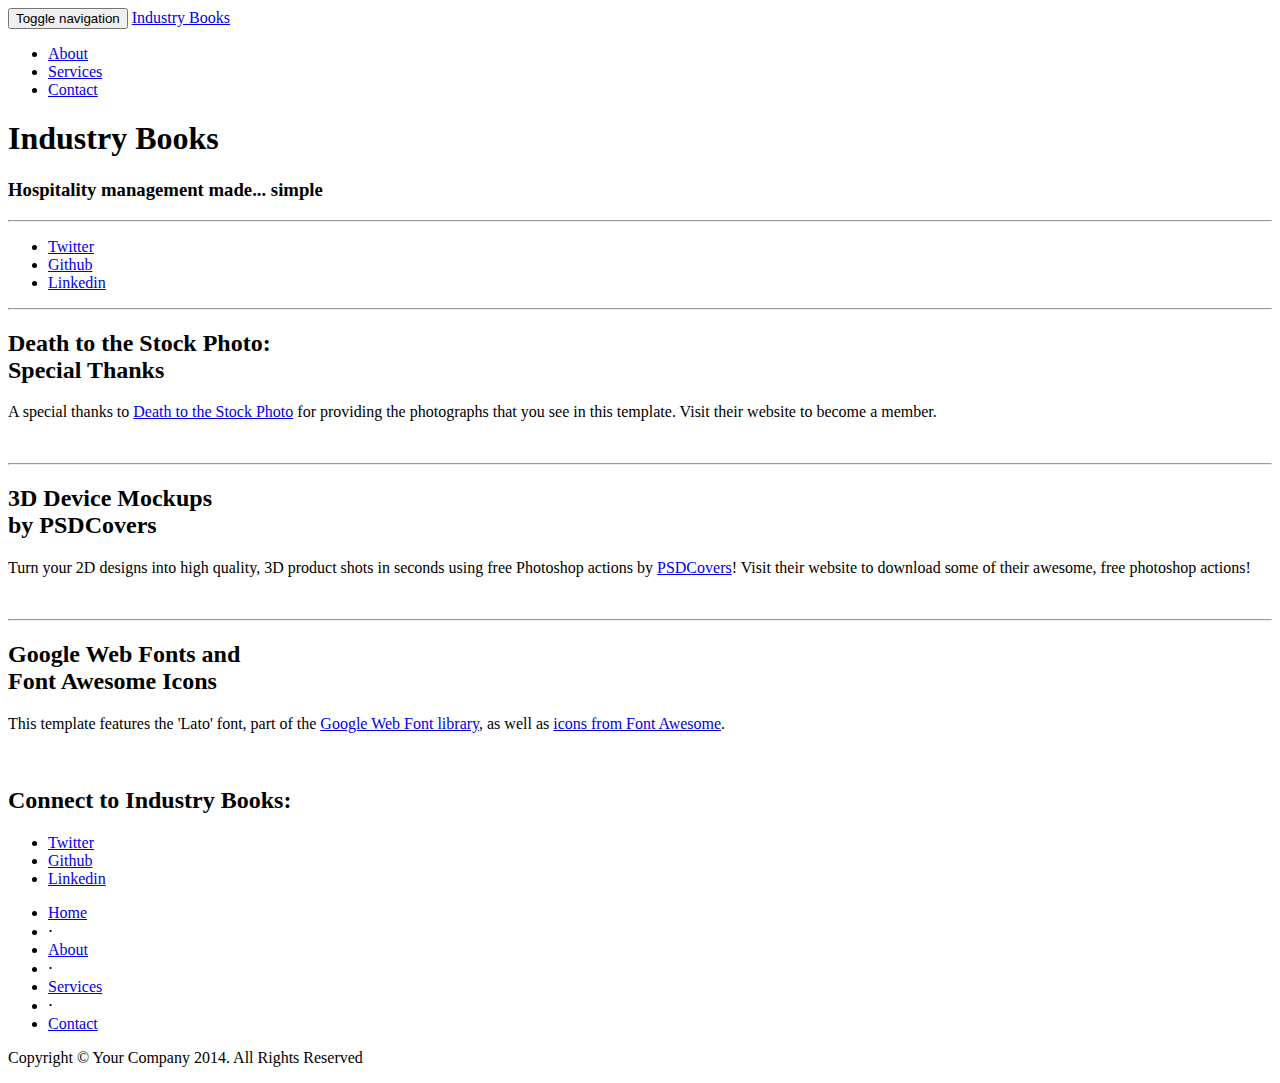
==== index.html @ da6cd717 "fixed spelling mistake" ====
<!DOCTYPE html>
<html lang="en">

<head>

    <meta charset="utf-8">
    <meta http-equiv="X-UA-Compatible" content="IE=edge">
    <meta name="viewport" content="width=device-width, initial-scale=1">
    <meta name="description" content="">
    <meta name="author" content="">

    <title>Industry Books - Raising the bar</title>

    <!-- Bootstrap Core CSS -->
    <link href="css/bootstrap.min.css" rel="stylesheet">

    <!-- Custom CSS -->
    <link href="css/landing-page.css" rel="stylesheet">

    <!-- Custom Fonts -->
    <link href="font-awesome/css/font-awesome.min.css" rel="stylesheet" type="text/css">
    <link href="http://fonts.googleapis.com/css?family=Lato:300,400,700,300italic,400italic,700italic" rel="stylesheet" type="text/css">

    <!-- HTML5 Shim and Respond.js IE8 support of HTML5 elements and media queries -->
    <!-- WARNING: Respond.js doesn't work if you view the page via file:// -->
    <!--[if lt IE 9]>
        <script src="https://oss.maxcdn.com/libs/html5shiv/3.7.0/html5shiv.js"></script>
        <script src="https://oss.maxcdn.com/libs/respond.js/1.4.2/respond.min.js"></script>
    <![endif]-->

</head>

<body>

    <!-- Navigation -->
    <nav class="navbar navbar-default navbar-fixed-top topnav" role="navigation">
        <div class="container topnav">
            <!-- Brand and toggle get grouped for better mobile display -->
            <div class="navbar-header">
                <button type="button" class="navbar-toggle" data-toggle="collapse" data-target="#bs-example-navbar-collapse-1">
                    <span class="sr-only">Toggle navigation</span>
                    <span class="icon-bar"></span>
                    <span class="icon-bar"></span>
                    <span class="icon-bar"></span>
                </button>
                <a class="navbar-brand topnav" href="#">Industry Books</a>
            </div>
            <!-- Collect the nav links, forms, and other content for toggling -->
            <div class="collapse navbar-collapse" id="bs-example-navbar-collapse-1">
                <ul class="nav navbar-nav navbar-right">
                    <li>
                        <a href="#about">About</a>
                    </li>
                    <li>
                        <a href="#services">Services</a>
                    </li>
                    <li>
                        <a href="#contact">Contact</a>
                    </li>
                </ul>
            </div>
            <!-- /.navbar-collapse -->
        </div>
        <!-- /.container -->
    </nav>


    <!-- Header -->
    <a name="about"></a>
    <div class="intro-header">
        <div class="container">

            <div class="row">
                <div class="col-lg-12">
                    <div class="intro-message">
                        <h1>Industry Books</h1>
                        <h3>Hospitality management made... simple</h3>
                        <hr class="intro-divider">
                        <ul class="list-inline intro-social-buttons">
                            <li>
                                <a href="https://twitter.com/SBootstrap" class="btn btn-default btn-lg"><i class="fa fa-twitter fa-fw"></i> <span class="network-name">Twitter</span></a>
                            </li>
                            <li>
                                <a href="https://github.com/IronSummitMedia/startbootstrap" class="btn btn-default btn-lg"><i class="fa fa-github fa-fw"></i> <span class="network-name">Github</span></a>
                            </li>
                            <li>
                                <a href="http://au.linkedin.com/in/jamesmcmanamey" class="btn btn-default btn-lg"><i class="fa fa-linkedin fa-fw"></i> <span class="network-name">Linkedin</span></a>
                            </li>
                        </ul>
                    </div>
                </div>
            </div>

        </div>
        <!-- /.container -->

    </div>
    <!-- /.intro-header -->

    <!-- Page Content -->

	<a  name="services"></a>
    <div class="content-section-a">

        <div class="container">
            <div class="row">
                <div class="col-lg-5 col-sm-6">
                    <hr class="section-heading-spacer">
                    <div class="clearfix"></div>
                    <h2 class="section-heading">Death to the Stock Photo:<br>Special Thanks</h2>
                    <p class="lead">A special thanks to <a target="_blank" href="http://join.deathtothestockphoto.com/">Death to the Stock Photo</a> for providing the photographs that you see in this template. Visit their website to become a member.</p>
                </div>
                <div class="col-lg-5 col-lg-offset-2 col-sm-6">
                    <img class="img-responsive" src="img/ipad.png" alt="">
                </div>
            </div>

        </div>
        <!-- /.container -->

    </div>
    <!-- /.content-section-a -->

    <div class="content-section-b">

        <div class="container">

            <div class="row">
                <div class="col-lg-5 col-lg-offset-1 col-sm-push-6  col-sm-6">
                    <hr class="section-heading-spacer">
                    <div class="clearfix"></div>
                    <h2 class="section-heading">3D Device Mockups<br>by PSDCovers</h2>
                    <p class="lead">Turn your 2D designs into high quality, 3D product shots in seconds using free Photoshop actions by <a target="_blank" href="http://www.psdcovers.com/">PSDCovers</a>! Visit their website to download some of their awesome, free photoshop actions!</p>
                </div>
                <div class="col-lg-5 col-sm-pull-6  col-sm-6">
                    <img class="img-responsive" src="img/dog.png" alt="">
                </div>
            </div>

        </div>
        <!-- /.container -->

    </div>
    <!-- /.content-section-b -->

    <div class="content-section-a">

        <div class="container">

            <div class="row">
                <div class="col-lg-5 col-sm-6">
                    <hr class="section-heading-spacer">
                    <div class="clearfix"></div>
                    <h2 class="section-heading">Google Web Fonts and<br>Font Awesome Icons</h2>
                    <p class="lead">This template features the 'Lato' font, part of the <a target="_blank" href="http://www.google.com/fonts">Google Web Font library</a>, as well as <a target="_blank" href="http://fontawesome.io">icons from Font Awesome</a>.</p>
                </div>
                <div class="col-lg-5 col-lg-offset-2 col-sm-6">
                    <img class="img-responsive" src="img/phones.png" alt="">
                </div>
            </div>

        </div>
        <!-- /.container -->

    </div>
    <!-- /.content-section-a -->

	<a  name="contact"></a>
    <div class="banner">

        <div class="container">

            <div class="row">
                <div class="col-lg-6">
                    <h2>Connect to Industry Books:</h2>
                </div>
                <div class="col-lg-6">
                    <ul class="list-inline banner-social-buttons">
                        <li>
                            <a href="https://twitter.com/SBootstrap" class="btn btn-default btn-lg"><i class="fa fa-twitter fa-fw"></i> <span class="network-name">Twitter</span></a>
                        </li>
                        <li>
                            <a href="https://github.com/IronSummitMedia/startbootstrap" class="btn btn-default btn-lg"><i class="fa fa-github fa-fw"></i> <span class="network-name">Github</span></a>
                        </li>
                        <li>
                            <a href="#" class="btn btn-default btn-lg"><i class="fa fa-linkedin fa-fw"></i> <span class="network-name">Linkedin</span></a>
                        </li>
                    </ul>
                </div>
            </div>

        </div>
        <!-- /.container -->

    </div>
    <!-- /.banner -->

    <!-- Footer -->
    <footer>
        <div class="container">
            <div class="row">
                <div class="col-lg-12">
                    <ul class="list-inline">
                        <li>
                            <a href="#">Home</a>
                        </li>
                        <li class="footer-menu-divider">&sdot;</li>
                        <li>
                            <a href="#about">About</a>
                        </li>
                        <li class="footer-menu-divider">&sdot;</li>
                        <li>
                            <a href="#services">Services</a>
                        </li>
                        <li class="footer-menu-divider">&sdot;</li>
                        <li>
                            <a href="#contact">Contact</a>
                        </li>
                    </ul>
                    <p class="copyright text-muted small">Copyright &copy; Your Company 2014. All Rights Reserved</p>
                </div>
            </div>
        </div>
    </footer>

    <!-- jQuery -->
    <script src="js/jquery.js"></script>

    <!-- Bootstrap Core JavaScript -->
    <script src="js/bootstrap.min.js"></script>

</body>

</html>
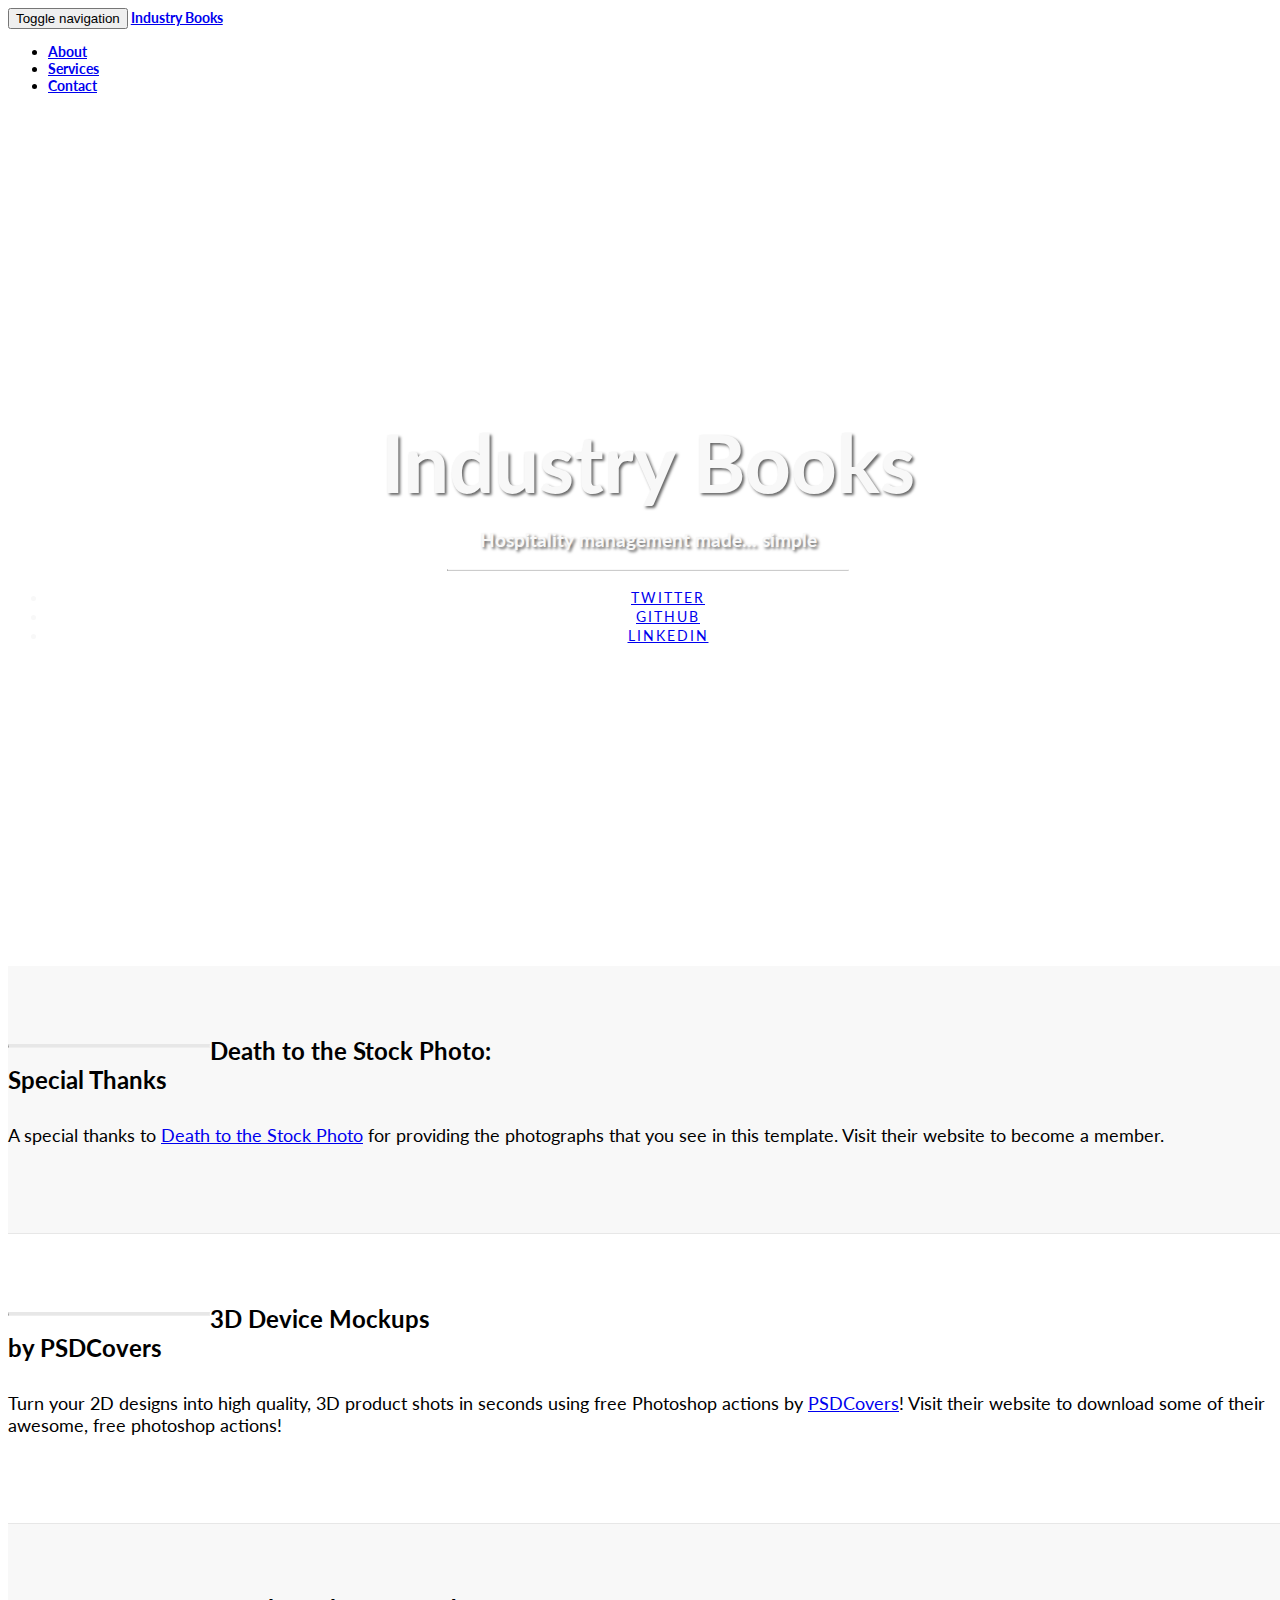
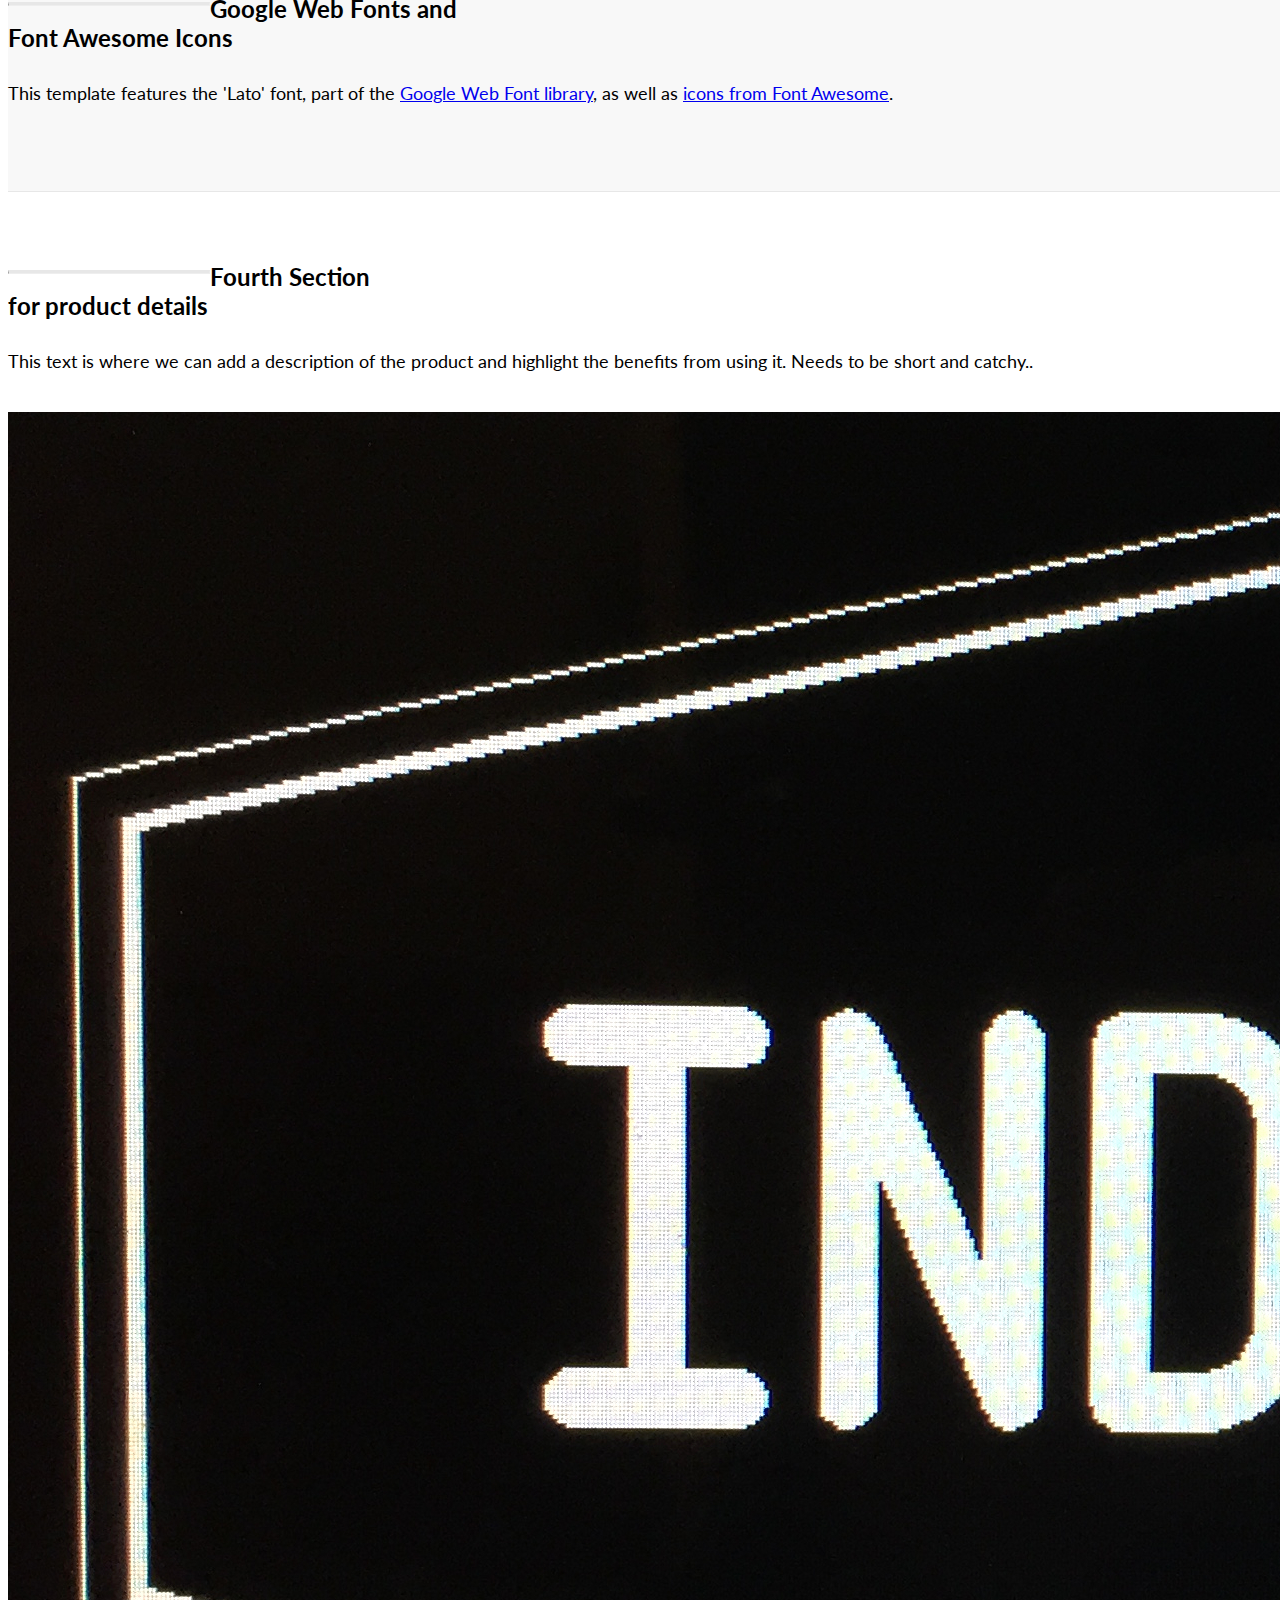
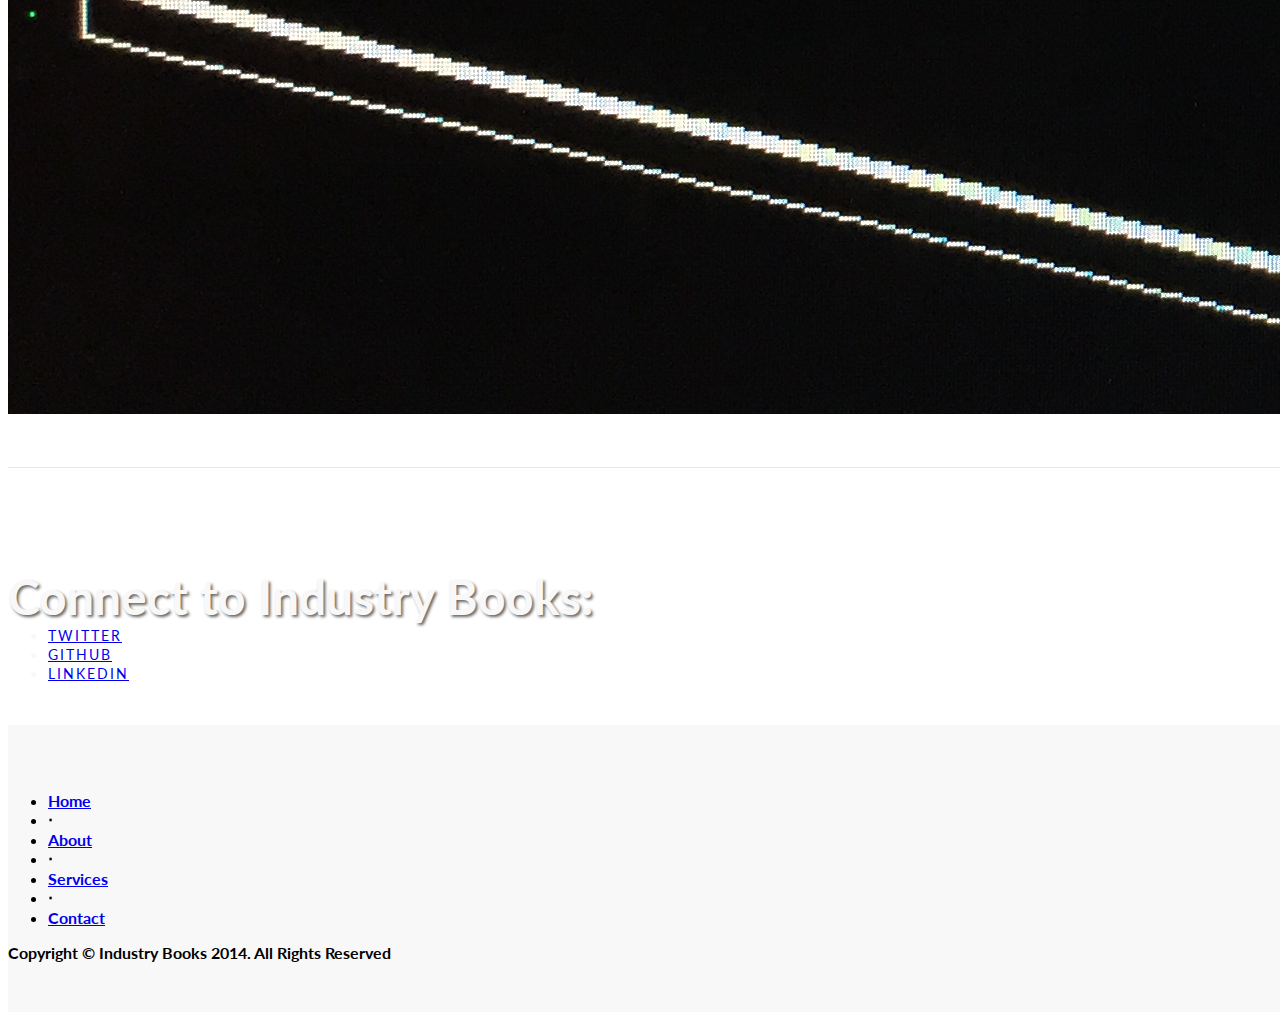
==== commit f136f665: "Merge pull request #6 from jamesfmac/master" ====
--- a/index.html
+++ b/index.html
@@ -165,6 +165,28 @@
     </div>
     <!-- /.content-section-a -->
 
+      <div class="content-section-b">
+
+        <div class="container">
+
+            <div class="row">
+                <div class="col-lg-5 col-lg-offset-1 col-sm-push-6  col-sm-6">
+                    <hr class="section-heading-spacer">
+                    <div class="clearfix"></div>
+                    <h2 class="section-heading">Fourth Section<br>for product details</h2>
+                    <p class="lead">This text is where we can add a description of the product and highlight the benefits from using it. Needs to be short and catchy..<br><br></p>
+                </div>
+                <div class="col-lg-5 col-sm-pull-6  col-sm-6">
+                    <img class="img-responsive" src="img/Temp_logo.jpg" alt="">
+                </div>
+            </div>
+
+        </div>
+        <!-- /.container -->
+
+    </div>
+    <!-- /.content-section-b -->
+
 	<a  name="contact"></a>
     <div class="banner">
 
@@ -175,8 +197,8 @@
                     <h2>Connect to Industry Books:</h2>
                 </div>
                 <div class="col-lg-6">
-                    <ul class="list-inline banner-social-buttons">
-                        <li>
+                    <ul class="list-inline banner-social-buttons ">
+                        <li  >
                             <a href="https://twitter.com/SBootstrap" class="btn btn-default btn-lg"><i class="fa fa-twitter fa-fw"></i> <span class="network-name">Twitter</span></a>
                         </li>
                         <li>
@@ -197,12 +219,12 @@
 
     <!-- Footer -->
     <footer>
-        <div class="container">
+        <div class="container text-center">
             <div class="row">
                 <div class="col-lg-12">
                     <ul class="list-inline">
                         <li>
-                            <a href="#">Home</a>
+                            <a href="#about">Home</a>
                         </li>
                         <li class="footer-menu-divider">&sdot;</li>
                         <li>
@@ -217,7 +239,7 @@
                             <a href="#contact">Contact</a>
                         </li>
                     </ul>
-                    <p class="copyright text-muted small">Copyright &copy; Your Company 2014. All Rights Reserved</p>
+                    <p class="copyright text-muted small">Copyright &copy; Industry Books 2014. All Rights Reserved</p>
                 </div>
             </div>
         </div>
--- a/css/landing-page.css
+++ b/css/landing-page.css
@@ -0,0 +1,171 @@
+/*!
+ * Start Bootstrap - Landing Page Bootstrap Theme (http://startbootstrap.com)
+ * Code licensed under the Apache License v2.0.
+ * For details, see http://www.apache.org/licenses/LICENSE-2.0.
+ */
+
+body,
+html {
+    width: 100%;
+    height: 100%;
+}
+
+body,
+h1,
+h2,
+h3,
+h4,
+h5,
+h6 {
+    font-family: "Lato","Helvetica Neue",Helvetica,Arial,sans-serif;
+    font-weight: 700;
+}
+
+.topnav {
+    font-size: 14px;
+}
+
+.lead {
+    font-size: 18px;
+    font-weight: 400;
+}
+
+.intro-header {
+    padding-top: 50px; /* If you're making other pages, make sure there is 50px of padding to make sure the navbar doesn't overlap content! */
+    padding-bottom: 50px;
+    text-align: center;
+    color: #f8f8f8;
+    background: url(../img/intro-bg.jpg) no-repeat center center;
+    background-size: cover;
+}
+
+.intro-message {
+    position: relative;
+    padding-top: 20%;
+    padding-bottom: 20%;
+}
+
+.intro-message > h1 {
+    margin: 0;
+    text-shadow: 2px 2px 3px rgba(0,0,0,0.6);
+    font-size: 5em;
+}
+
+.intro-divider {
+    width: 400px;
+    border-top: 1px solid #f8f8f8;
+    border-bottom: 1px solid rgba(0,0,0,0.2);
+}
+
+.intro-message > h3 {
+    text-shadow: 2px 2px 3px rgba(0,0,0,0.6);
+}
+
+@media(max-width:767px) {
+    .intro-message {
+        padding-bottom: 15%;
+    }
+
+    .intro-message > h1 {
+        font-size: 3em;
+    }
+
+    ul.intro-social-buttons > li {
+        display: block;
+        margin-bottom: 20px;
+        padding: 0;
+    }
+
+    ul.intro-social-buttons > li:last-child {
+        margin-bottom: 0;
+    }
+
+    .intro-divider {
+        width: 100%;
+    }
+}
+
+.network-name {
+    text-transform: uppercase;
+    font-size: 14px;
+    font-weight: 400;
+    letter-spacing: 2px;
+}
+
+.content-section-a {
+    padding: 50px 0;
+    background-color: #f8f8f8;
+}
+
+.content-section-b {
+    padding: 50px 0;
+    border-top: 1px solid #e7e7e7;
+    border-bottom: 1px solid #e7e7e7;
+}
+
+.section-heading {
+    margin-bottom: 30px;
+}
+
+.section-heading-spacer {
+    float: left;
+    width: 200px;
+    border-top: 3px solid #e7e7e7;
+}
+
+.banner {
+    padding: 100px 0;
+    color: #f8f8f8;
+    background: url(../img/banner-bg.jpg) no-repeat center center;
+    background-size: cover;
+}
+
+.banner h2 {
+    margin: 0;
+    text-shadow: 2px 2px 3px rgba(0,0,0,0.6);
+    font-size: 3em;
+}
+
+.banner ul {
+    margin-bottom: 0;
+}
+
+.banner-social-buttons {
+    float: left;
+    margin-top: 0;
+}
+
+@media(max-width:1199px) {
+    ul.banner-social-buttons {
+
+        margin-top: 15px;
+
+    }
+}
+
+@media(max-width:767px) {
+    .banner h2 {
+        margin: 0;
+        text-shadow: 2px 2px 3px rgba(0,0,0,0.6);
+        font-size: 3em;
+    }
+
+    ul.banner-social-buttons > li {
+        display: block;
+        margin-bottom: 20px;
+        padding: 0;
+    }
+
+    ul.banner-social-buttons > li:last-child {
+        margin-bottom: 0;
+    }
+}
+
+footer {
+    padding: 50px 0;
+    background-color: #f8f8f8;
+}
+
+p.copyright {
+    margin: 15px 0 0;
+}
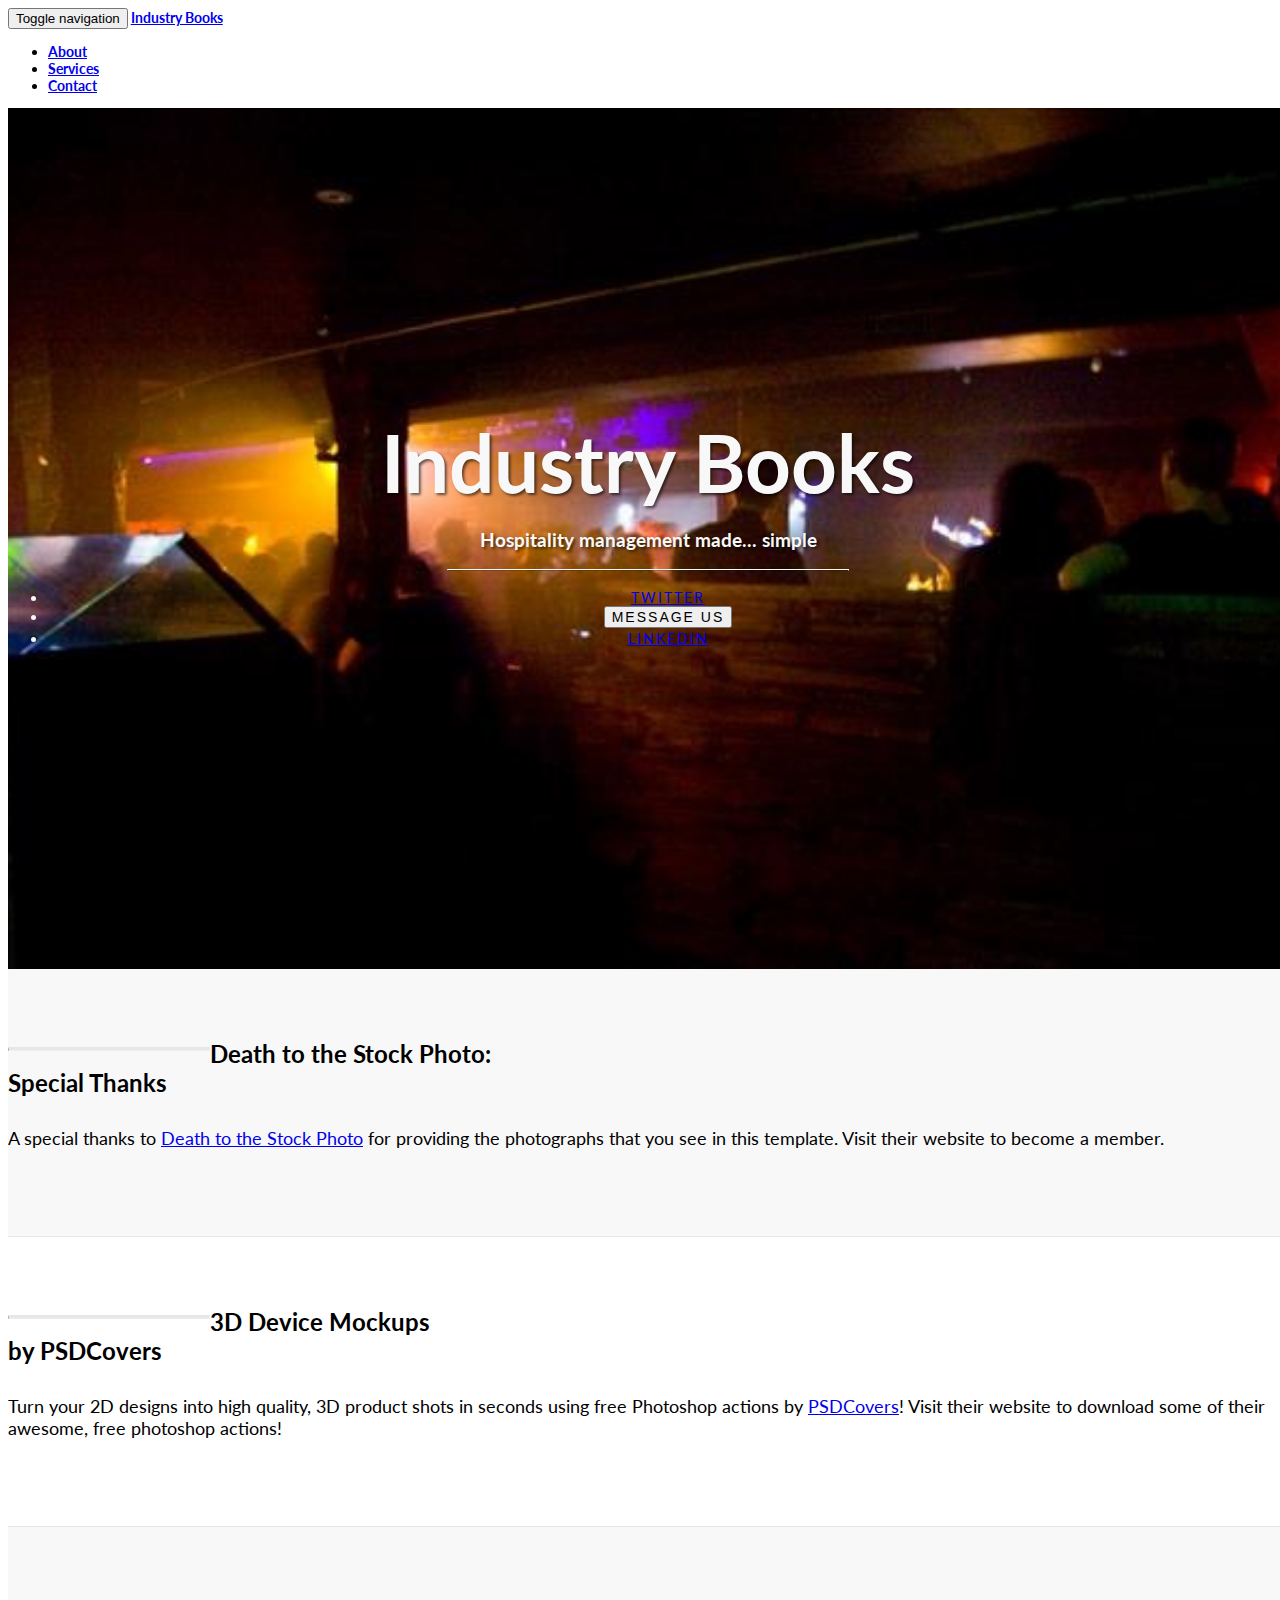
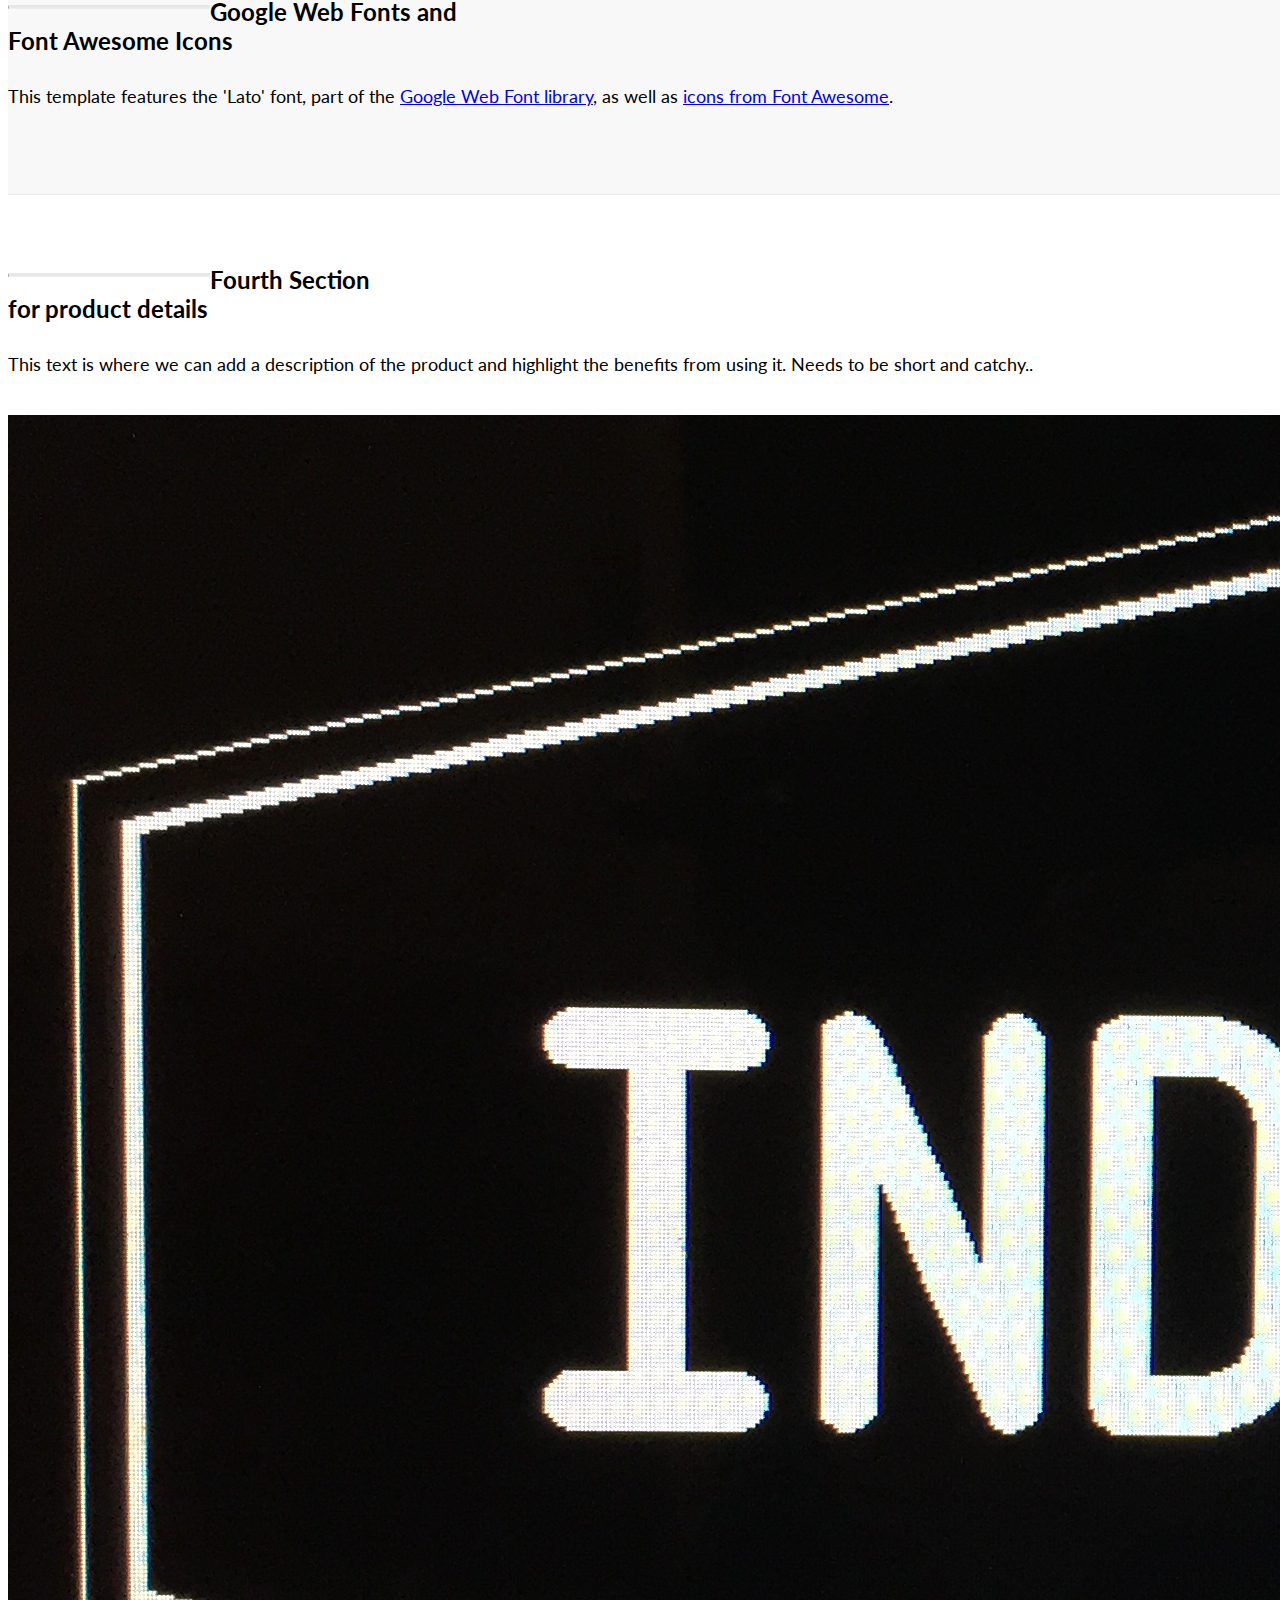
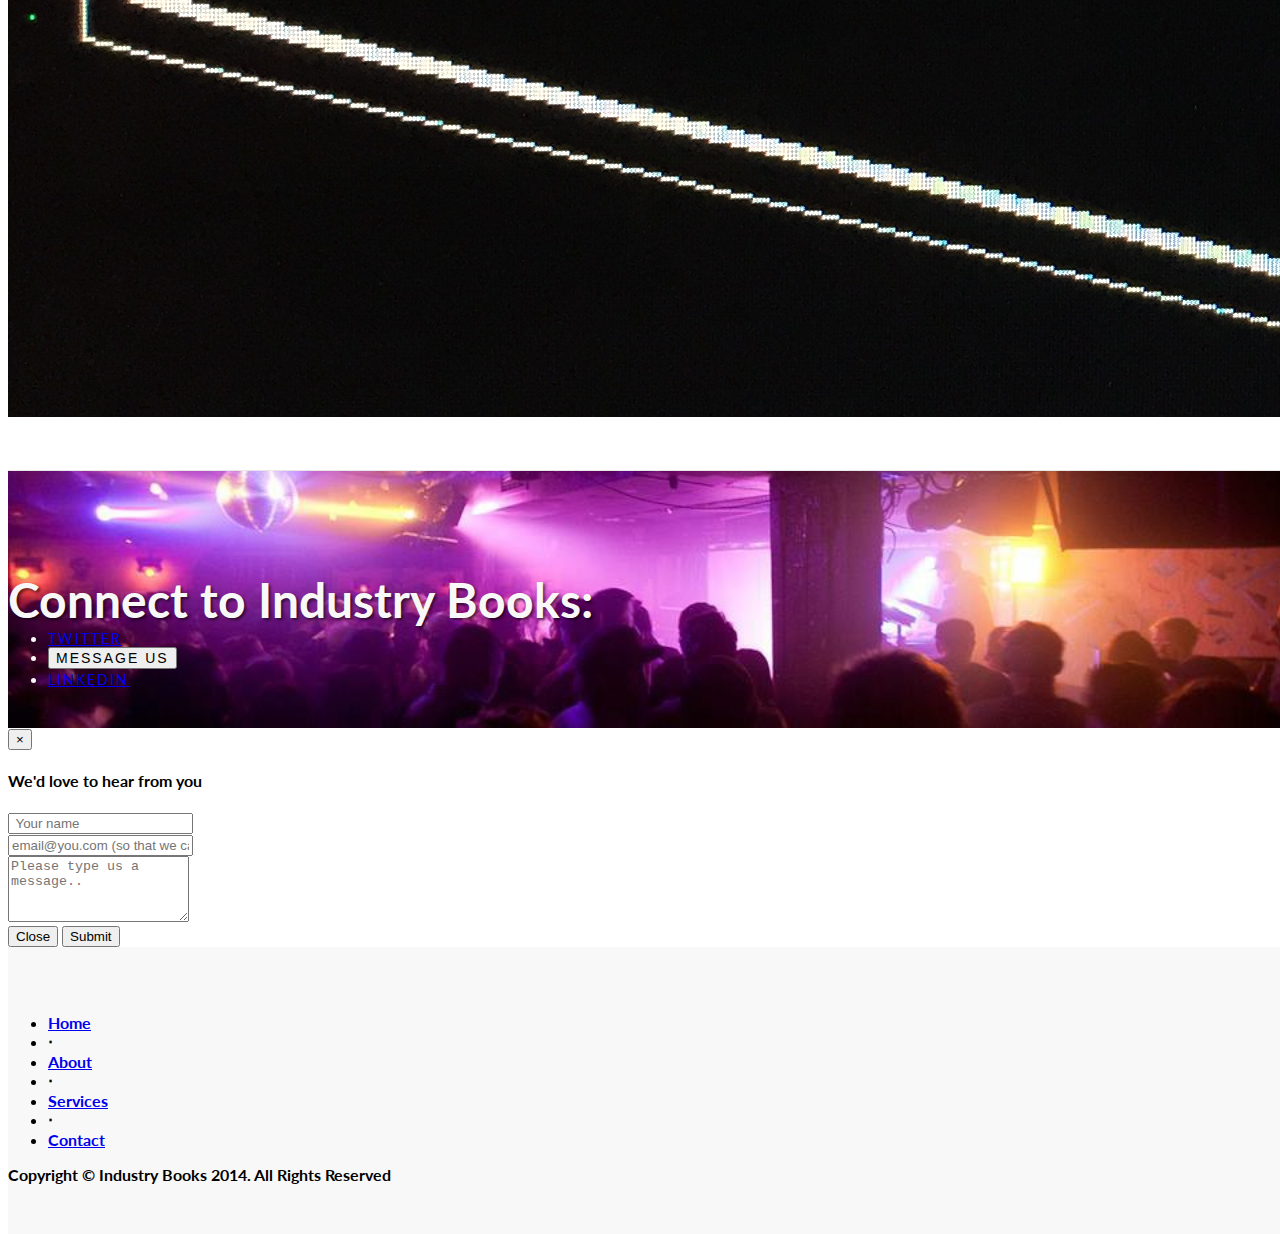
==== commit 0eb5a662: "Merge pull request #8 from jamesfmac/master" ====
--- a/index.html
+++ b/index.html
@@ -81,7 +81,7 @@
                                 <a href="https://twitter.com/SBootstrap" class="btn btn-default btn-lg"><i class="fa fa-twitter fa-fw"></i> <span class="network-name">Twitter</span></a>
                             </li>
                             <li>
-                                <a href="https://github.com/IronSummitMedia/startbootstrap" class="btn btn-default btn-lg"><i class="fa fa-github fa-fw"></i> <span class="network-name">Github</span></a>
+                                <button type="button" data-toggle="modal" href="#contactForm" class="btn btn-default btn-lg"> <span class="glyphicon glyphicon-envelope "></span> <span class="network-name"> Message Us</span></button>
                             </li>
                             <li>
                                 <a href="http://au.linkedin.com/in/jamesmcmanamey" class="btn btn-default btn-lg"><i class="fa fa-linkedin fa-fw"></i> <span class="network-name">Linkedin</span></a>
@@ -196,13 +196,13 @@
                 <div class="col-lg-6">
                     <h2>Connect to Industry Books:</h2>
                 </div>
-                <div class="col-lg-6">
+                <div class="col-lg-6 col-lg-offset-0 col-xs-4 col-xs-offset-4">
                     <ul class="list-inline banner-social-buttons ">
                         <li  >
                             <a href="https://twitter.com/SBootstrap" class="btn btn-default btn-lg"><i class="fa fa-twitter fa-fw"></i> <span class="network-name">Twitter</span></a>
                         </li>
                         <li>
-                            <a href="https://github.com/IronSummitMedia/startbootstrap" class="btn btn-default btn-lg"><i class="fa fa-github fa-fw"></i> <span class="network-name">Github</span></a>
+                             <button type="button" data-toggle="modal" href="#contactForm" class="btn btn-default btn-lg"> <span class="glyphicon glyphicon-envelope "></span> <span class="network-name"> Message Us</span></button>
                         </li>
                         <li>
                             <a href="#" class="btn btn-default btn-lg"><i class="fa fa-linkedin fa-fw"></i> <span class="network-name">Linkedin</span></a>
@@ -216,6 +216,54 @@
 
     </div>
     <!-- /.banner -->
+
+    <!--/ contact form -->
+            <div class="row">
+
+            <div class="modal fade" id="contactForm" tableindex=- 1 role="dialog" aria-labelledby="contactFormLabel" aria-hidden="true">
+                <div class="modal-dialog">
+                    <div class="modal-content">
+                        <div class="modal-header">
+                            <button type="button" class="close" data-dismiss="modal" aria-hidden="true">&times;</button>
+                            <h4 class="modal-title">We'd love to hear from you</h4>
+                        </div>
+                        <div class="modal-body">
+
+
+                            <form class="form-horizontal">
+                                <div class="form-group">
+                                    <label class=" control-label col-sm-2" for="nameField"><span class= "glyphicon glyphicon-user blue gi-2x"></span></label>
+                                    <div class="col-sm-10">
+                                        <input type="text" class="form-control" id="nameField" placeholder=" Your name">
+                                    </div>
+                                </div>
+                                <div class="form-group">
+                                    <label class="control-label col-sm-2" for="emailField"><span class= "glyphicon glyphicon-envelope blue gi-2x"></span></label>
+                                    <div class="col-sm-10">
+                                        <input type="email" class="form-control col-sm-10" id="emailField" placeholder="email@you.com (so that we can contact you)" required>
+                                    </div>
+                                </div>
+                                <div class="form-group">
+                                    <label class="control-label col-sm-2" for="messageField"><span class= "glyphicon glyphicon-pencil blue gi-2x"></span></label>
+                                    <div class="col-sm-10">
+                                    <textarea class ="form-control" id="messageField" placeholder="Please type us a message.." rows="4"></textarea>
+                                    </div>
+                                </div>
+
+                            </form>
+
+                        </div>
+                        <div class="modal-footer">
+                            <button type="button" class="btn btn-default" data-dismiss="modal">Close</button>
+                            <button type="button" class="btn btn-primary">Submit</button>
+                        </div>
+                    </div>
+                </div>
+            </div>
+
+
+        </div>
+
 
     <!-- Footer -->
     <footer>
--- a/css/landing-page.css
+++ b/css/landing-page.css
@@ -35,7 +35,7 @@
     padding-bottom: 50px;
     text-align: center;
     color: #f8f8f8;
-    background: url(../img/intro-bg.jpg) no-repeat center center;
+    background: url(../img/DanceFloorBanner.JPG) no-repeat center center;
     background-size: cover;
 }
 
@@ -116,7 +116,7 @@
 .banner {
     padding: 100px 0;
     color: #f8f8f8;
-    background: url(../img/banner-bg.jpg) no-repeat center center;
+    background: url(../img/DanceFloorFooter.JPG) no-repeat center center;
     background-size: cover;
 }
 
@@ -169,3 +169,10 @@
 p.copyright {
     margin: 15px 0 0;
 }
+.blue {
+    color: blue;
+}
+.gi-2x{font-size: 2em;}
+.gi-3x{font-size: 3em;}
+.gi-4x{font-size: 4em;}
+.gi-5x{font-size: 5em;}
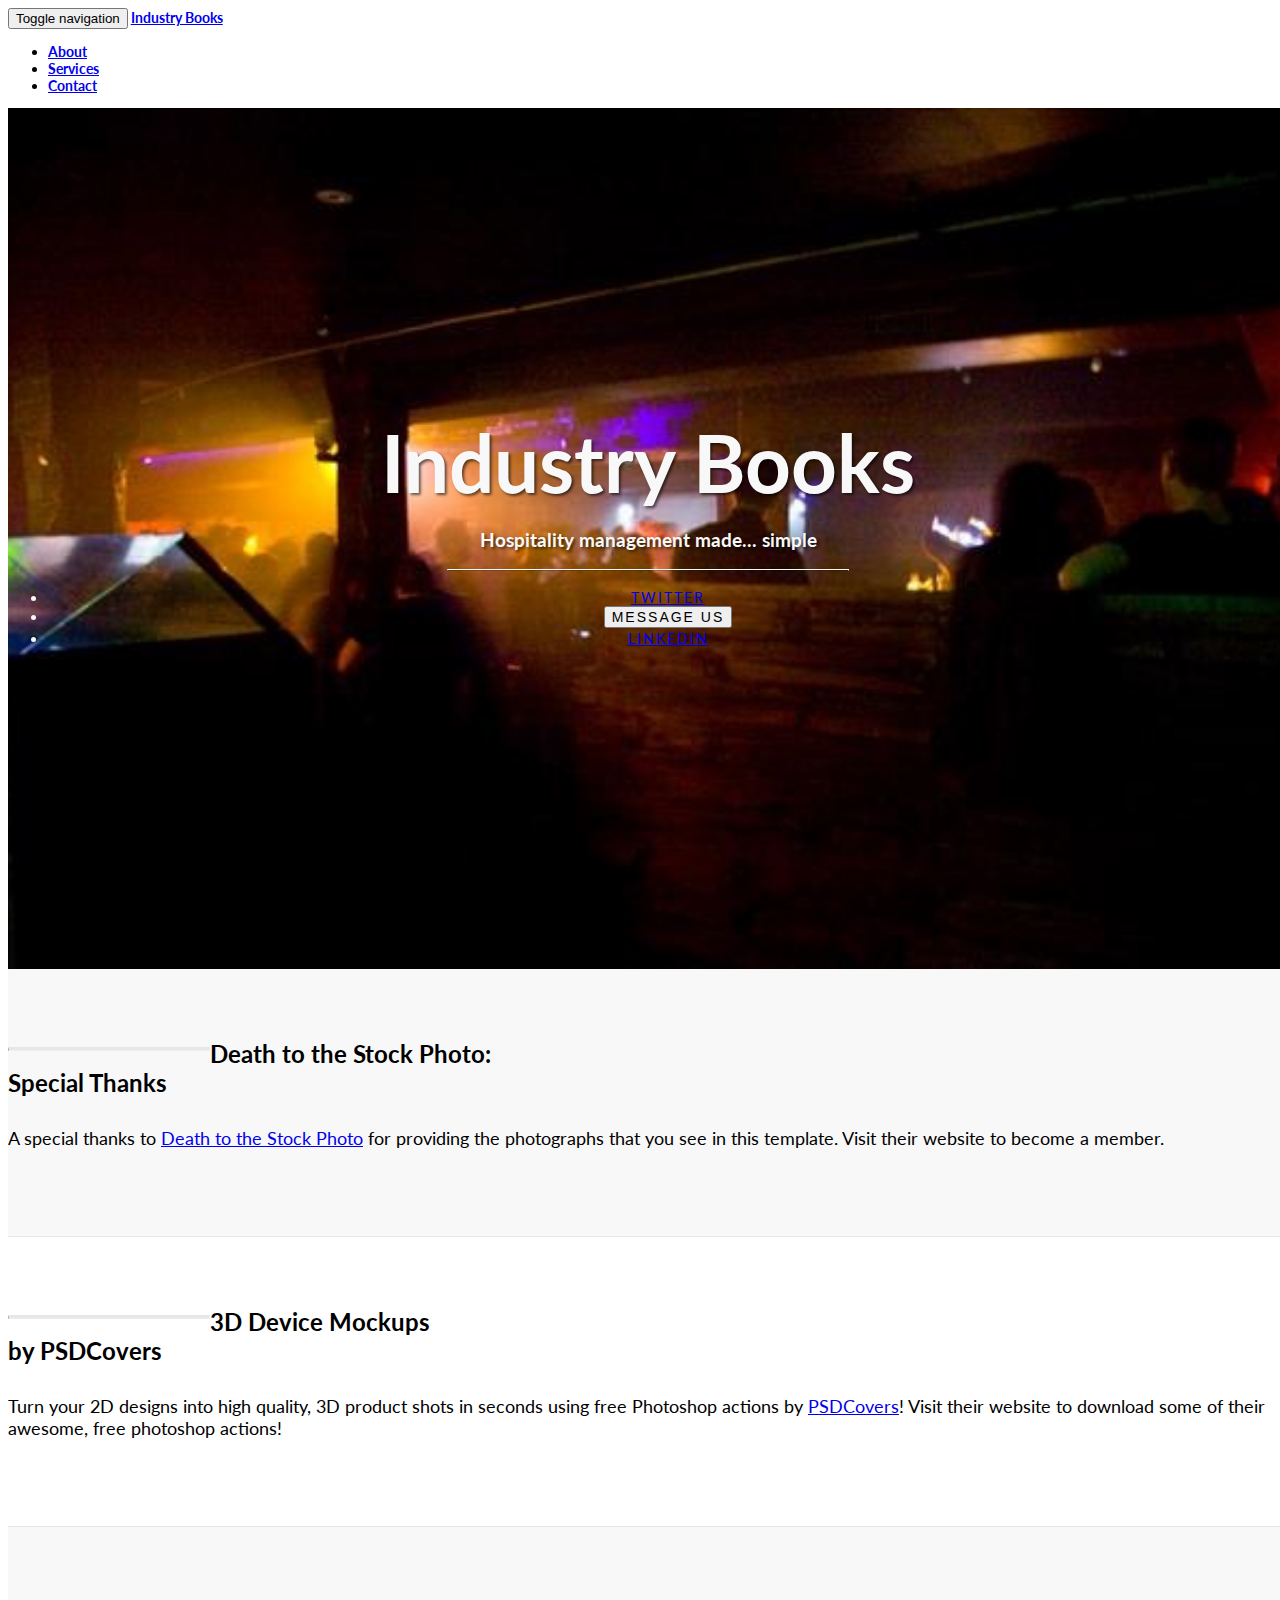
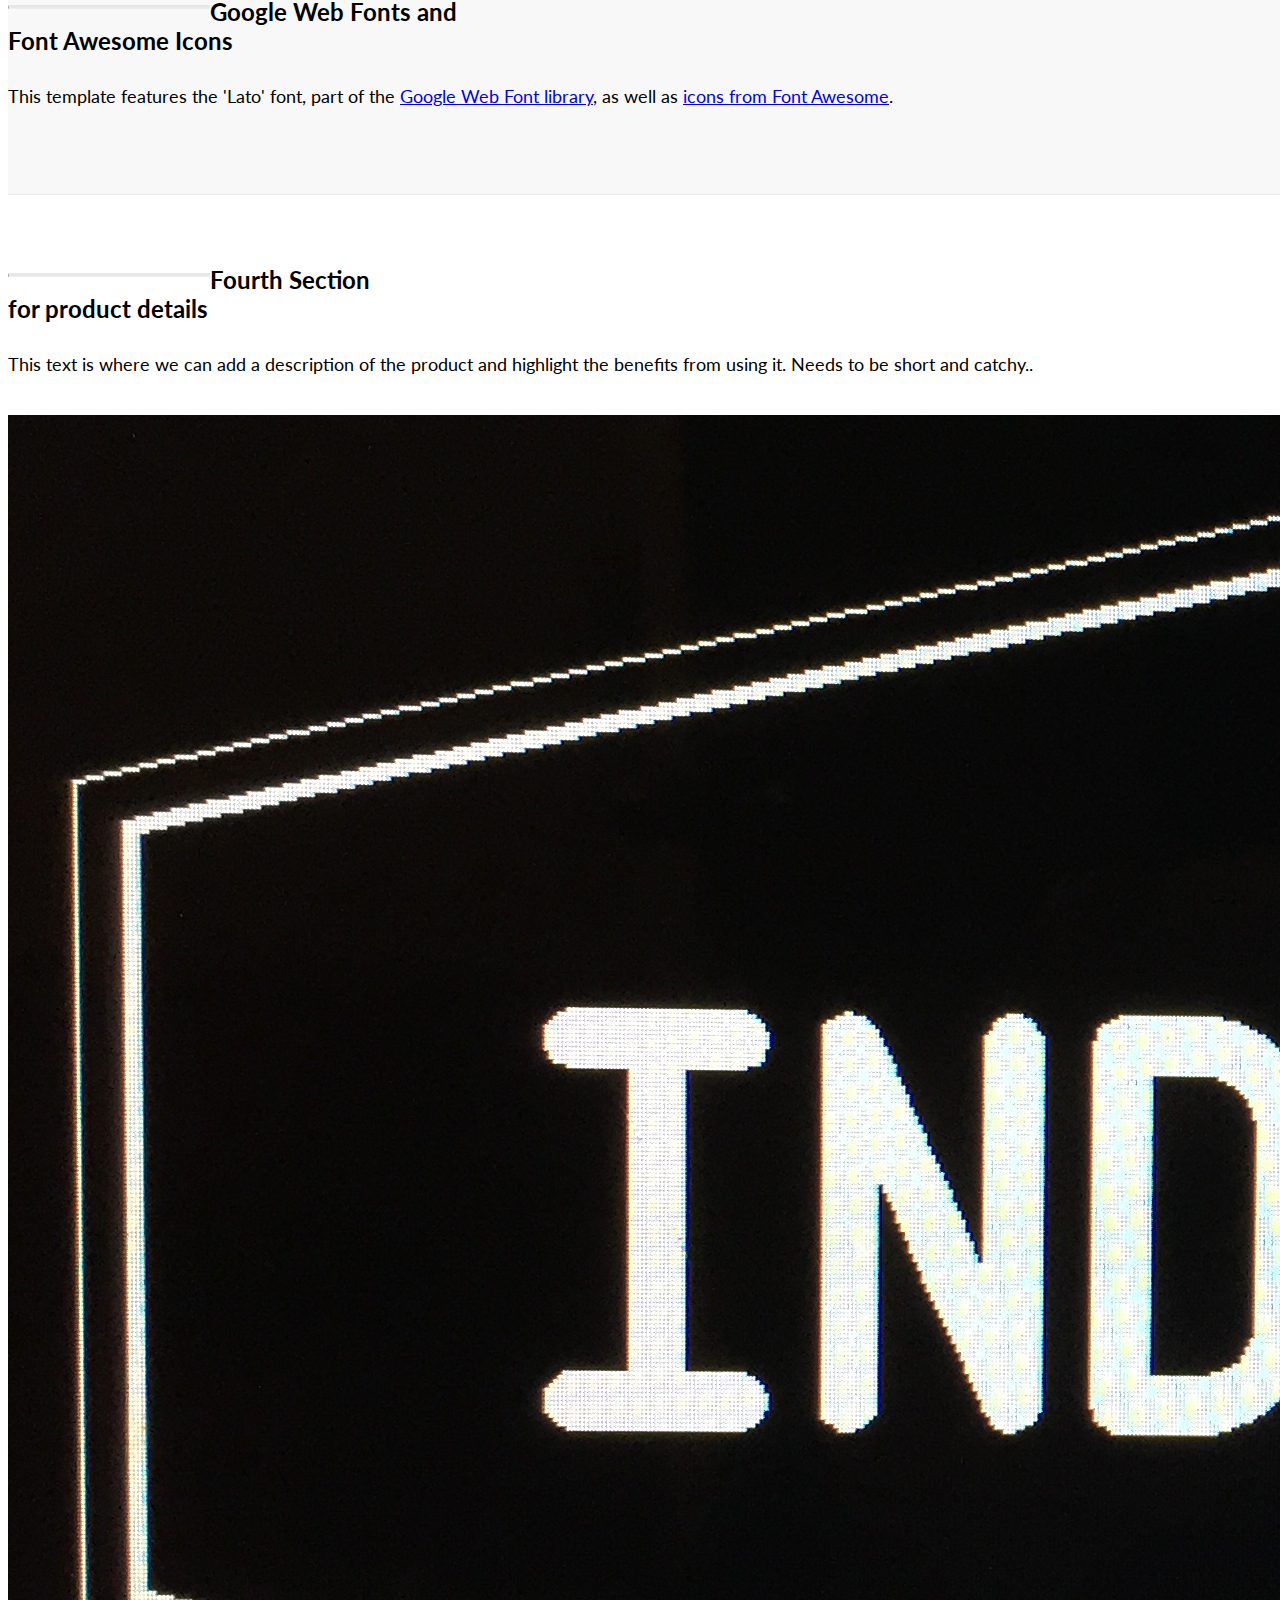
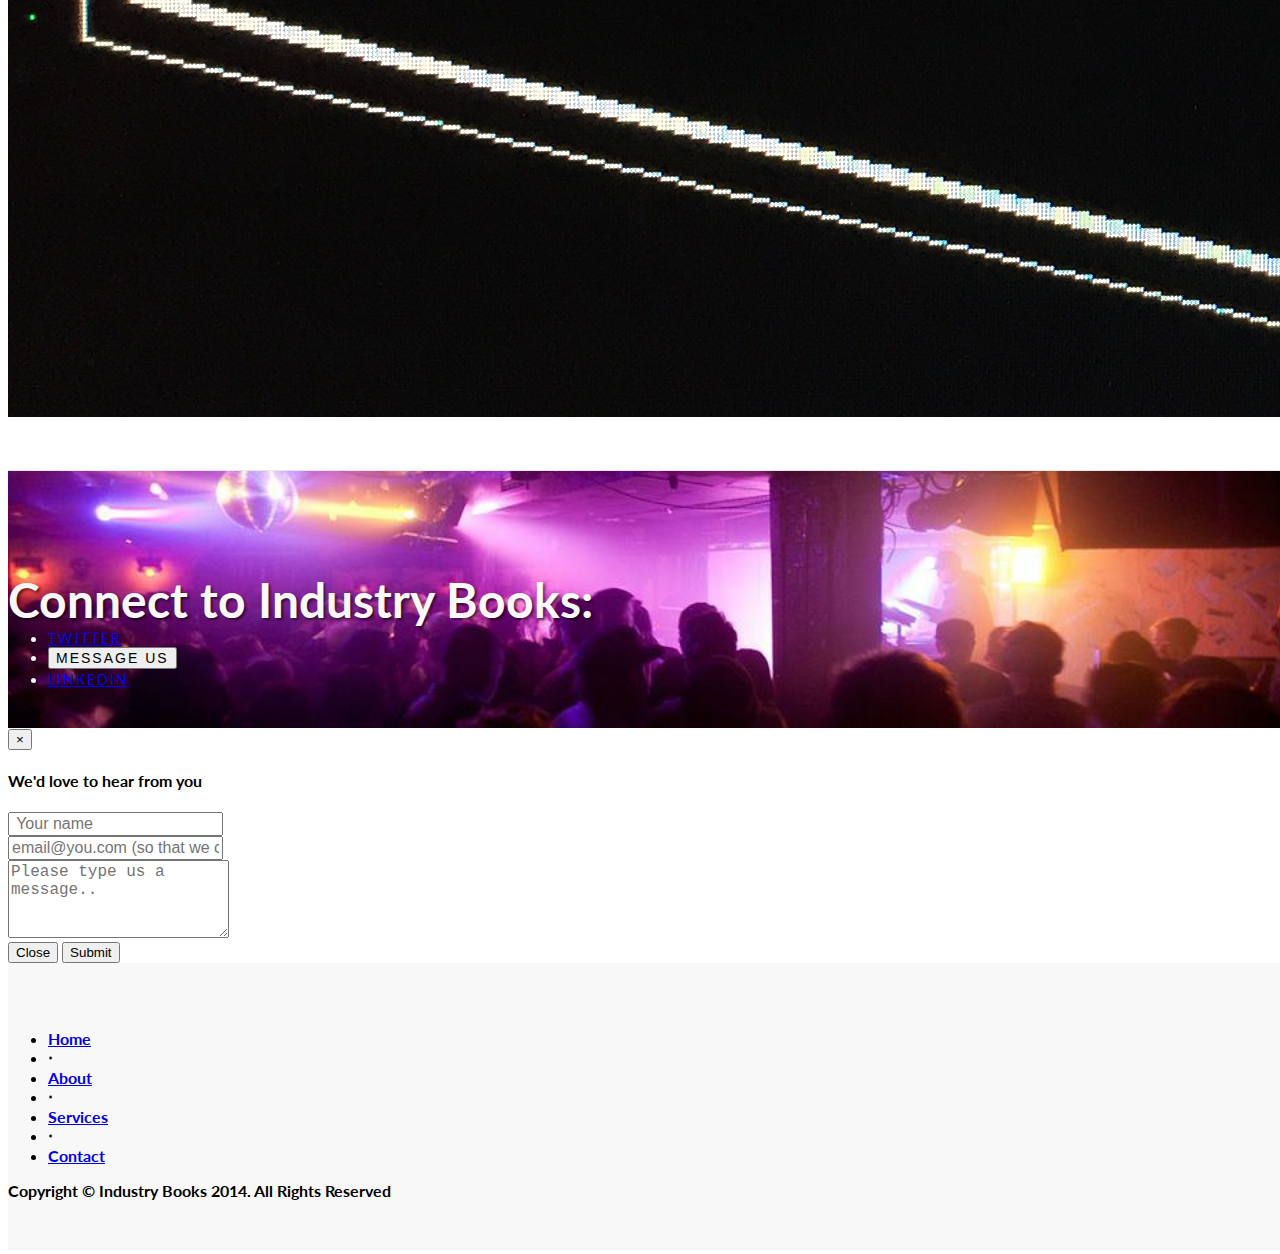
==== commit d9d5abb7: "Modal input font size change to 16px" ====
--- a/index.html
+++ b/index.html
@@ -228,25 +228,23 @@
                             <h4 class="modal-title">We'd love to hear from you</h4>
                         </div>
                         <div class="modal-body">
-
-
                             <form class="form-horizontal">
                                 <div class="form-group">
                                     <label class=" control-label col-sm-2" for="nameField"><span class= "glyphicon glyphicon-user blue gi-2x"></span></label>
                                     <div class="col-sm-10">
-                                        <input type="text" class="form-control" id="nameField" placeholder=" Your name">
+                                        <input type="text" style="font-size:16px" class="form-control-required" id="nameField" placeholder=" Your name" required>
                                     </div>
                                 </div>
                                 <div class="form-group">
                                     <label class="control-label col-sm-2" for="emailField"><span class= "glyphicon glyphicon-envelope blue gi-2x"></span></label>
                                     <div class="col-sm-10">
-                                        <input type="email" class="form-control col-sm-10" id="emailField" placeholder="email@you.com (so that we can contact you)" required>
+                                        <input type="email" style="font-size:16px" class="form-control-required col-sm-10" id="emailField" placeholder="email@you.com (so that we can contact you)" required>
                                     </div>
                                 </div>
                                 <div class="form-group">
                                     <label class="control-label col-sm-2" for="messageField"><span class= "glyphicon glyphicon-pencil blue gi-2x"></span></label>
                                     <div class="col-sm-10">
-                                    <textarea class ="form-control" id="messageField" placeholder="Please type us a message.." rows="4"></textarea>
+                                    <textarea class ="form-control" style="font-size:16px" id="messageField" placeholder="Please type us a message.." rows="4"></textarea>
                                     </div>
                                 </div>
 
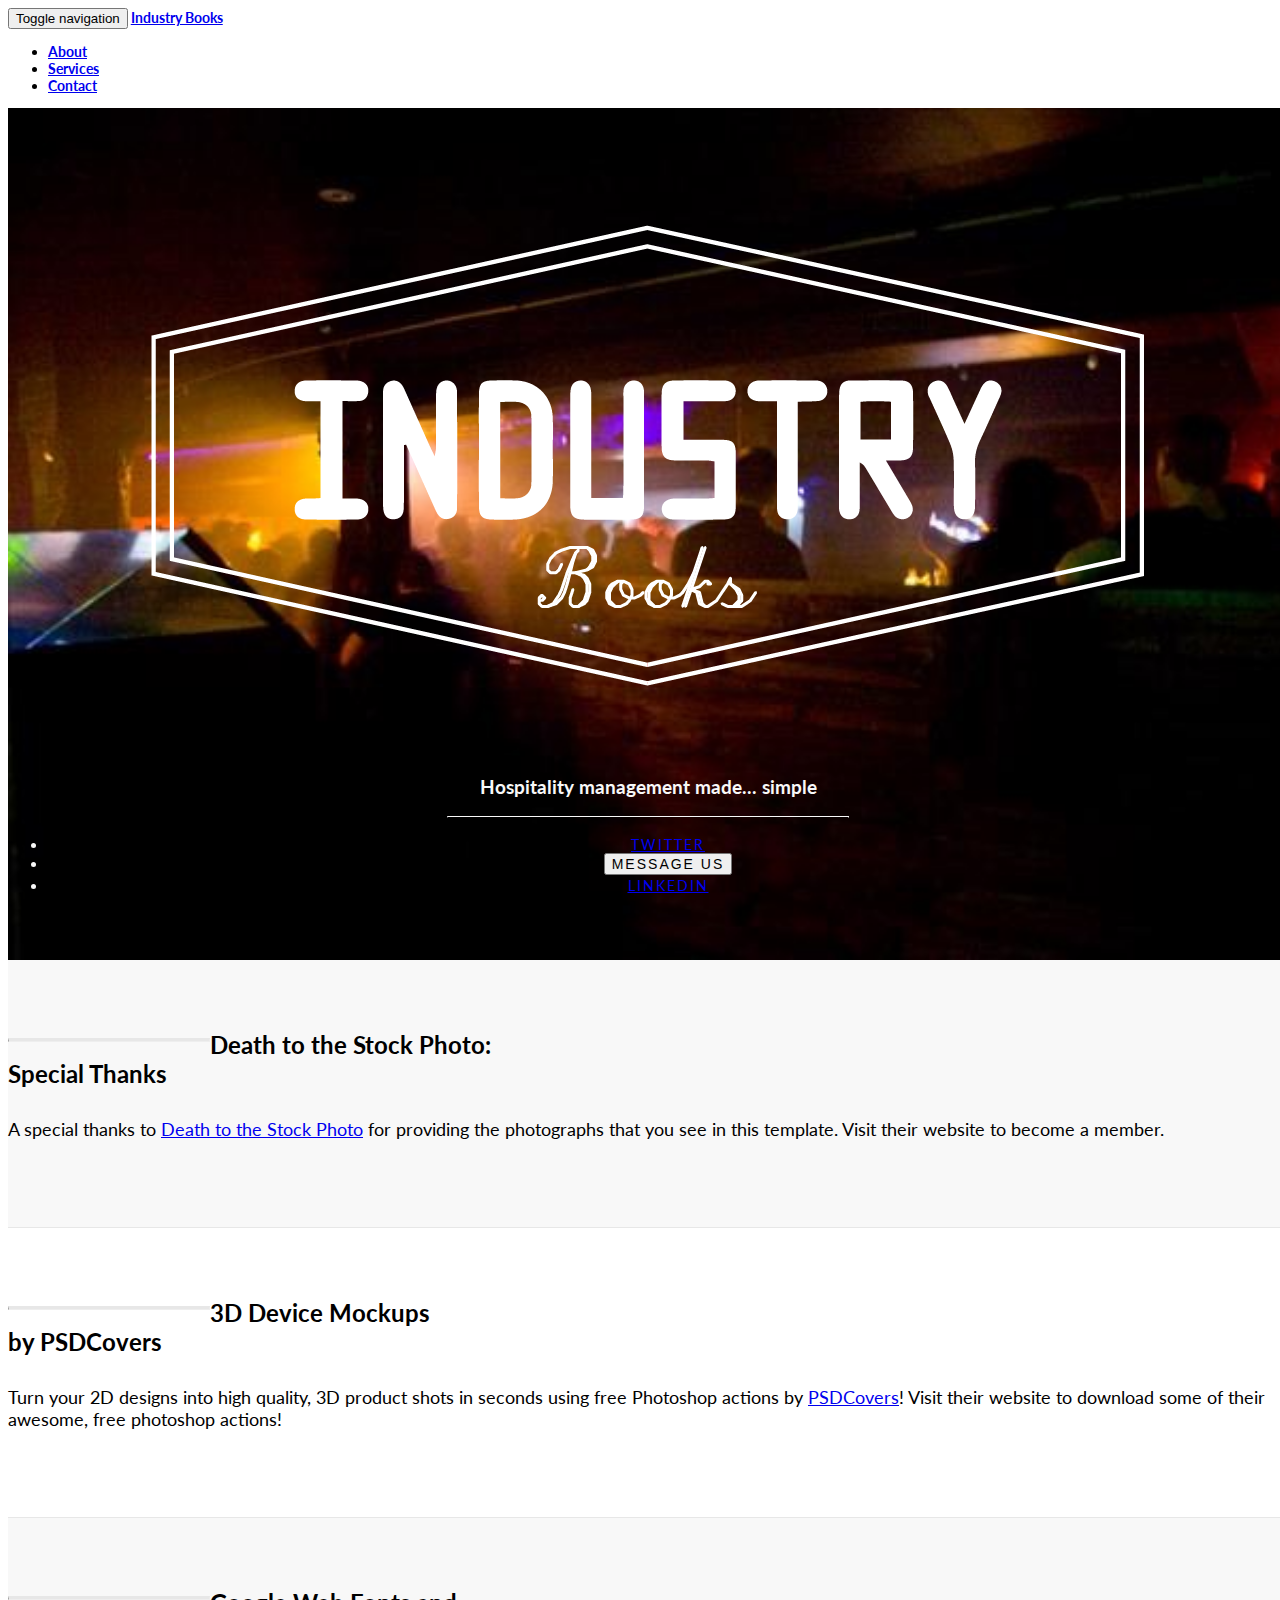
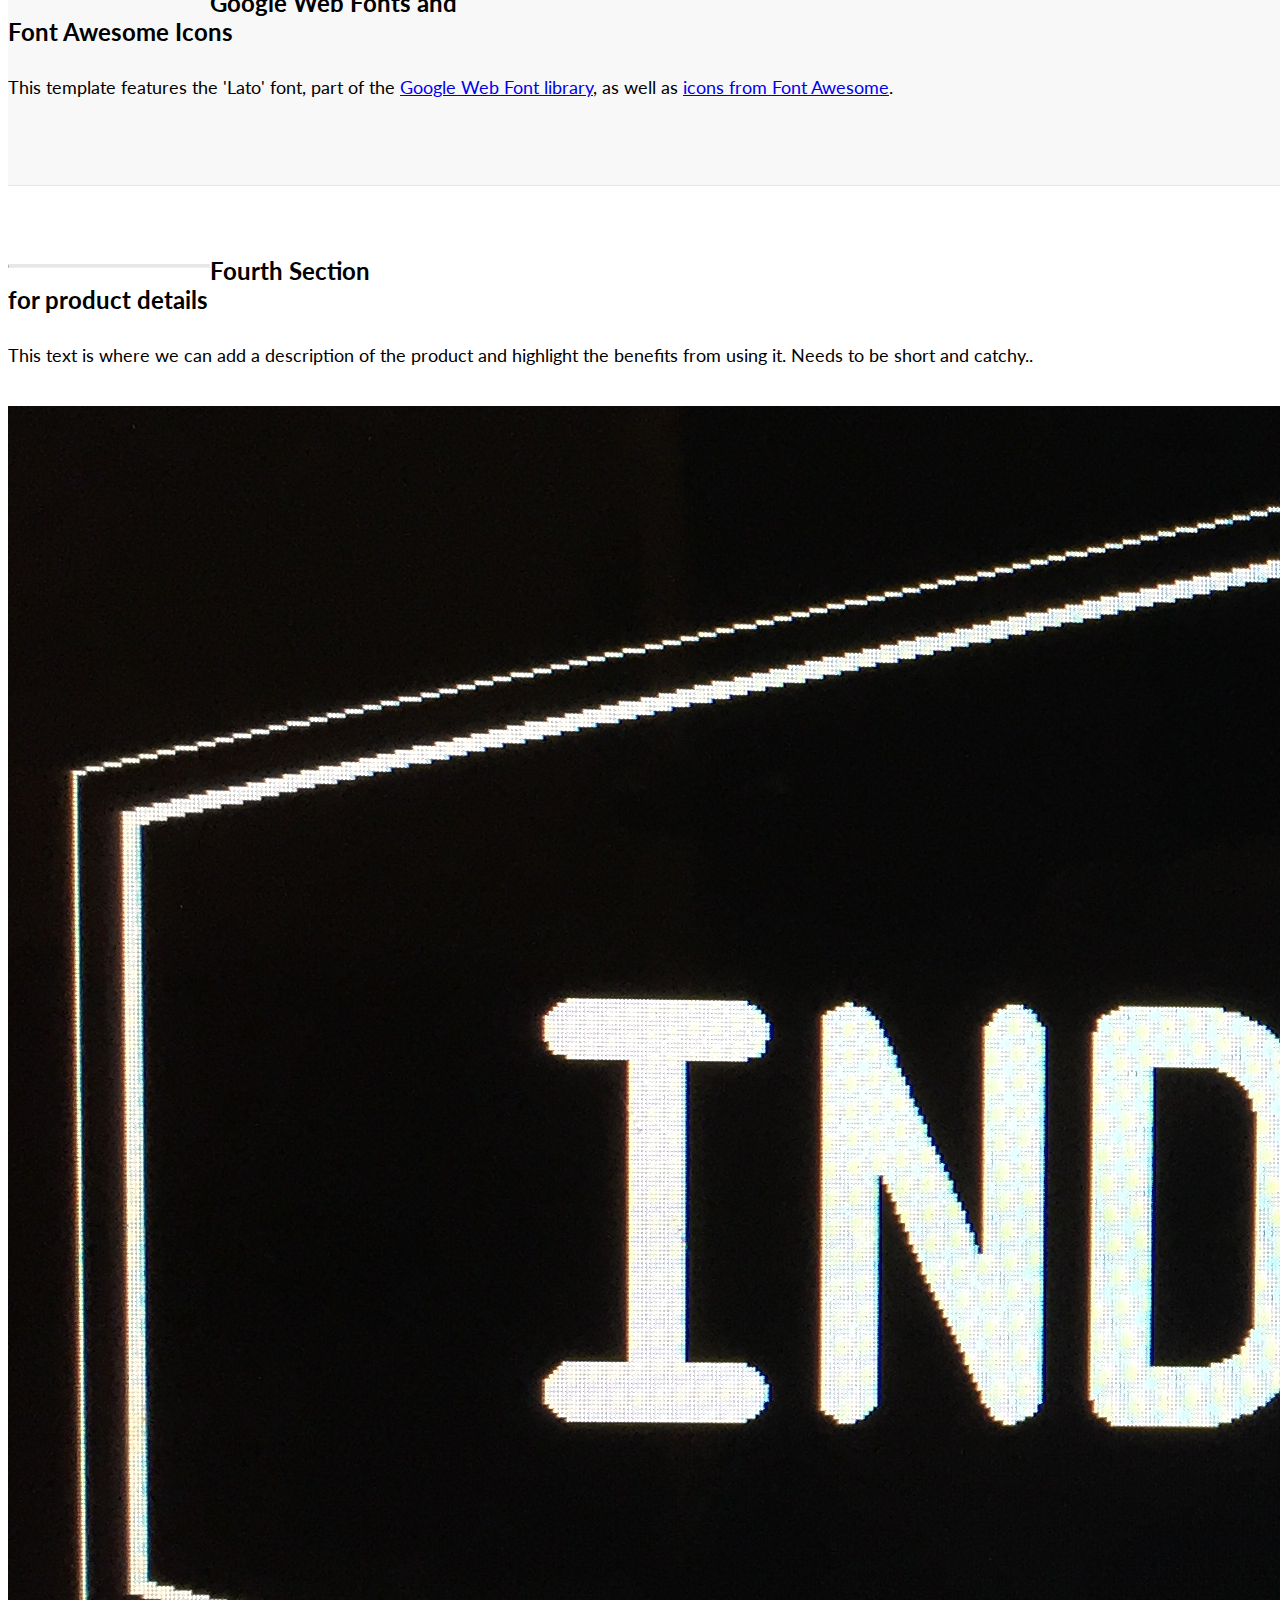
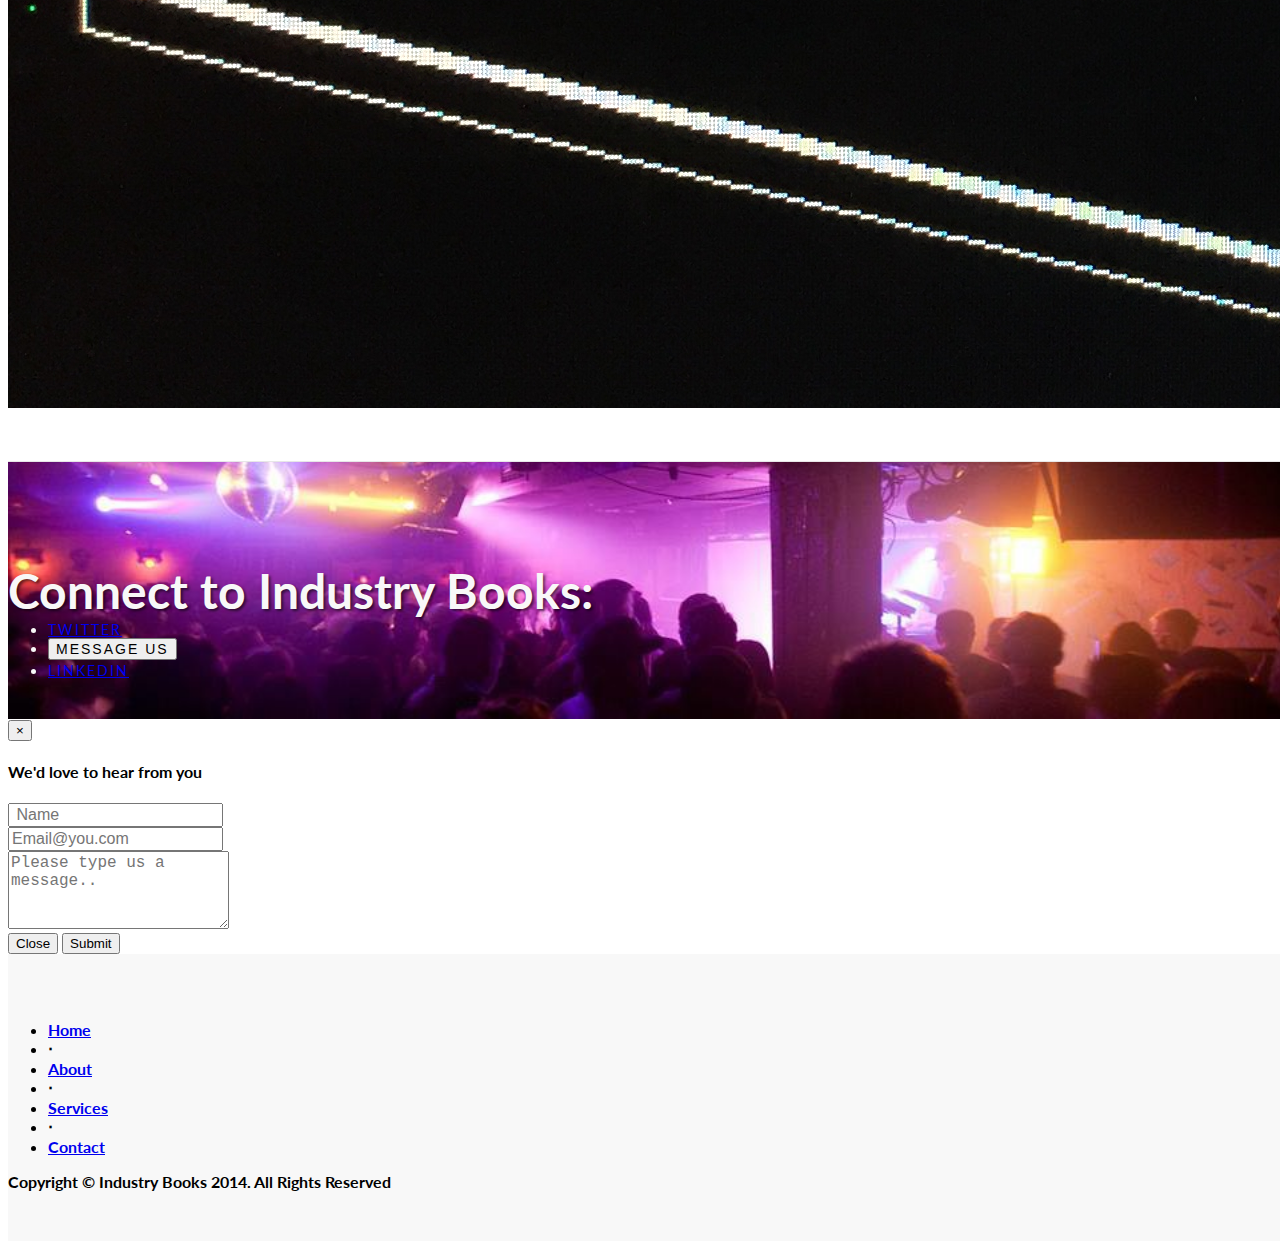
==== commit 6c15d9f9: "Merge pull request #12 from jamesfmac/master" ====
--- a/index.html
+++ b/index.html
@@ -72,8 +72,9 @@
 
             <div class="row">
                 <div class="col-lg-12">
-                    <div class="intro-message">
-                        <h1>Industry Books</h1>
+                    <div class="intro-logo">
+                        <img class="img-responsive center-block" src="img/Logo-White.png" alt="">
+                    </div>
                         <h3>Hospitality management made... simple</h3>
                         <hr class="intro-divider">
                         <ul class="list-inline intro-social-buttons">
@@ -87,7 +88,7 @@
                                 <a href="http://au.linkedin.com/in/jamesmcmanamey" class="btn btn-default btn-lg"><i class="fa fa-linkedin fa-fw"></i> <span class="network-name">Linkedin</span></a>
                             </li>
                         </ul>
-                    </div>
+
                 </div>
             </div>
 
@@ -232,13 +233,13 @@
                                 <div class="form-group">
                                     <label class=" control-label col-sm-2" for="nameField"><span class= "glyphicon glyphicon-user blue gi-2x"></span></label>
                                     <div class="col-sm-10">
-                                        <input type="text" style="font-size:16px" class="form-control-required" id="nameField" placeholder=" Your name" required>
+                                        <input type="text" style="font-size:16px" class="form-control-required" id="nameField" placeholder=" Name" required>
                                     </div>
                                 </div>
                                 <div class="form-group">
                                     <label class="control-label col-sm-2" for="emailField"><span class= "glyphicon glyphicon-envelope blue gi-2x"></span></label>
                                     <div class="col-sm-10">
-                                        <input type="email" style="font-size:16px" class="form-control-required col-sm-10" id="emailField" placeholder="email@you.com (so that we can contact you)" required>
+                                        <input type="email" style="font-size:16px" class="form-control-required col-sm-10" id="emailField" placeholder="Email@you.com" required>
                                     </div>
                                 </div>
                                 <div class="form-group">
--- a/css/landing-page.css
+++ b/css/landing-page.css
@@ -37,6 +37,13 @@
     color: #f8f8f8;
     background: url(../img/DanceFloorBanner.JPG) no-repeat center center;
     background-size: cover;
+}
+
+.intro-logo{
+    position: relative;
+    padding-top: 5%;
+    padding-bottom: 5%;
+
 }
 
 .intro-message {
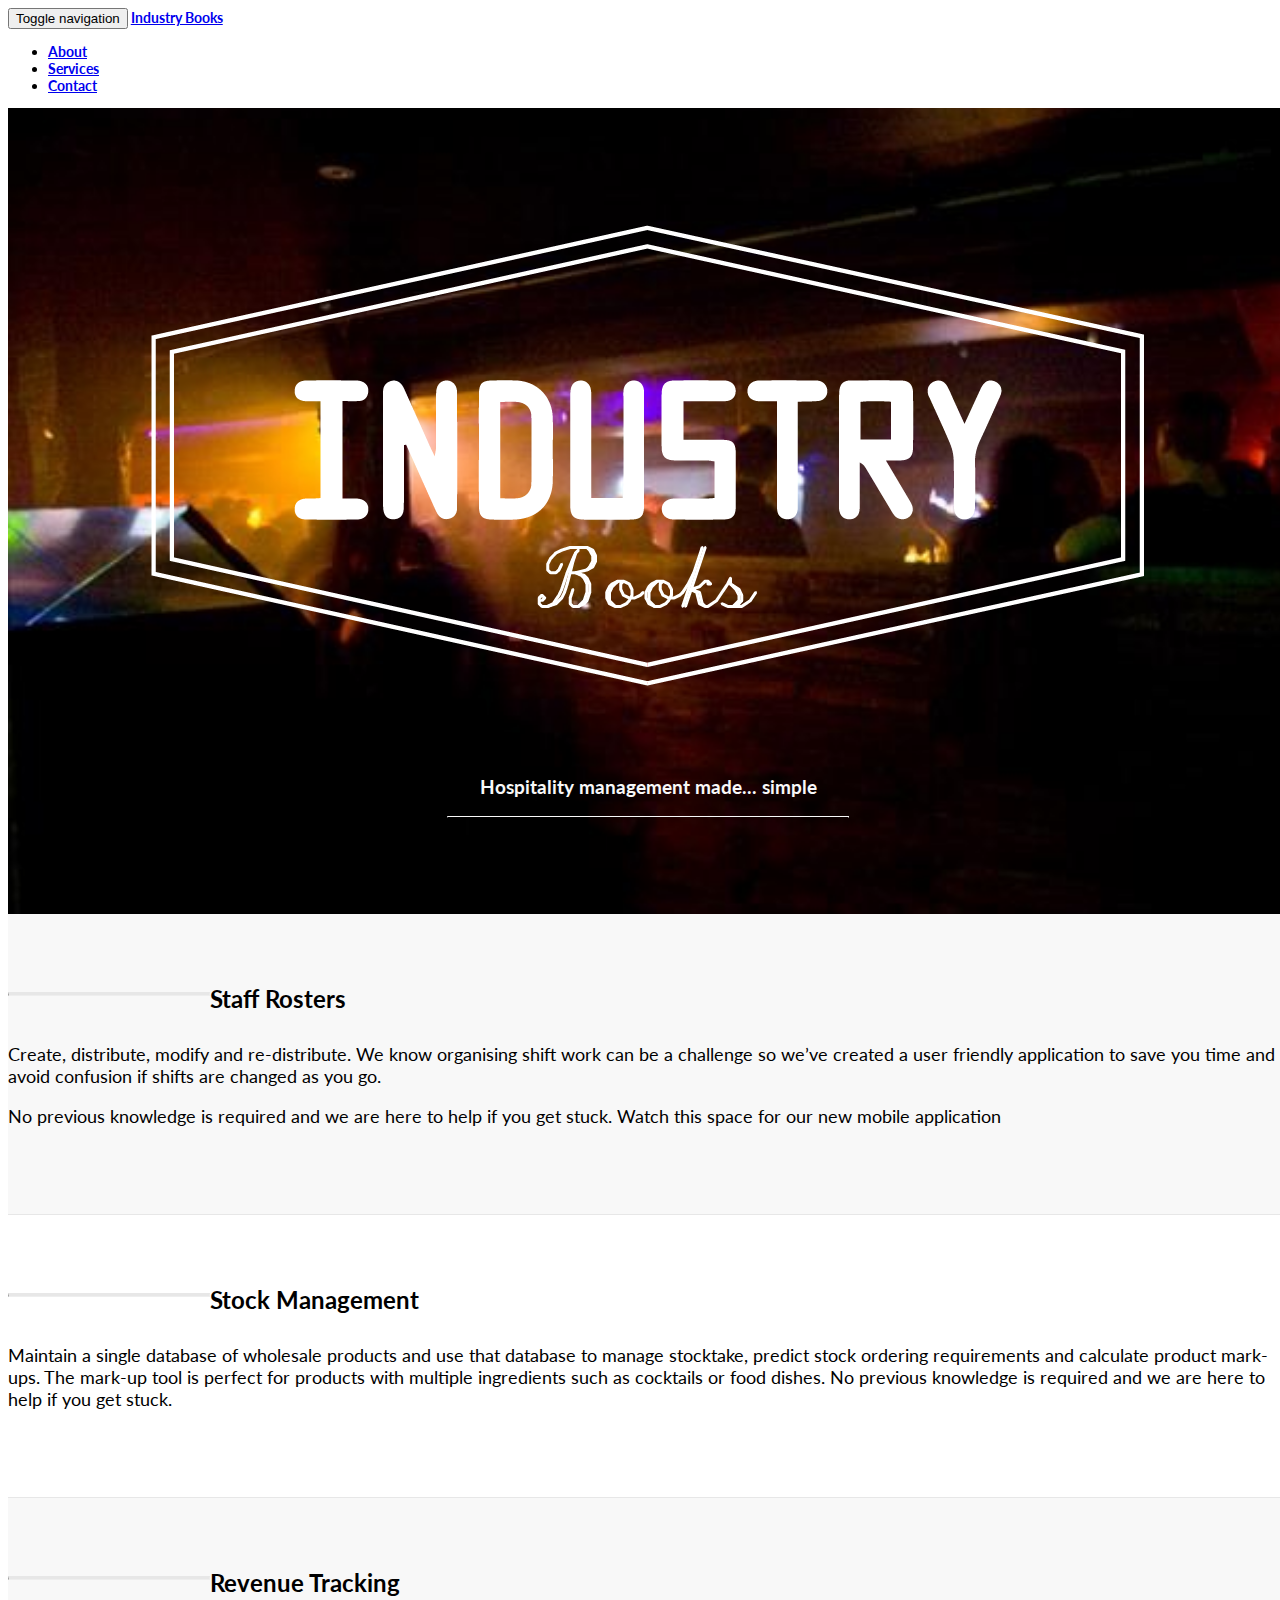
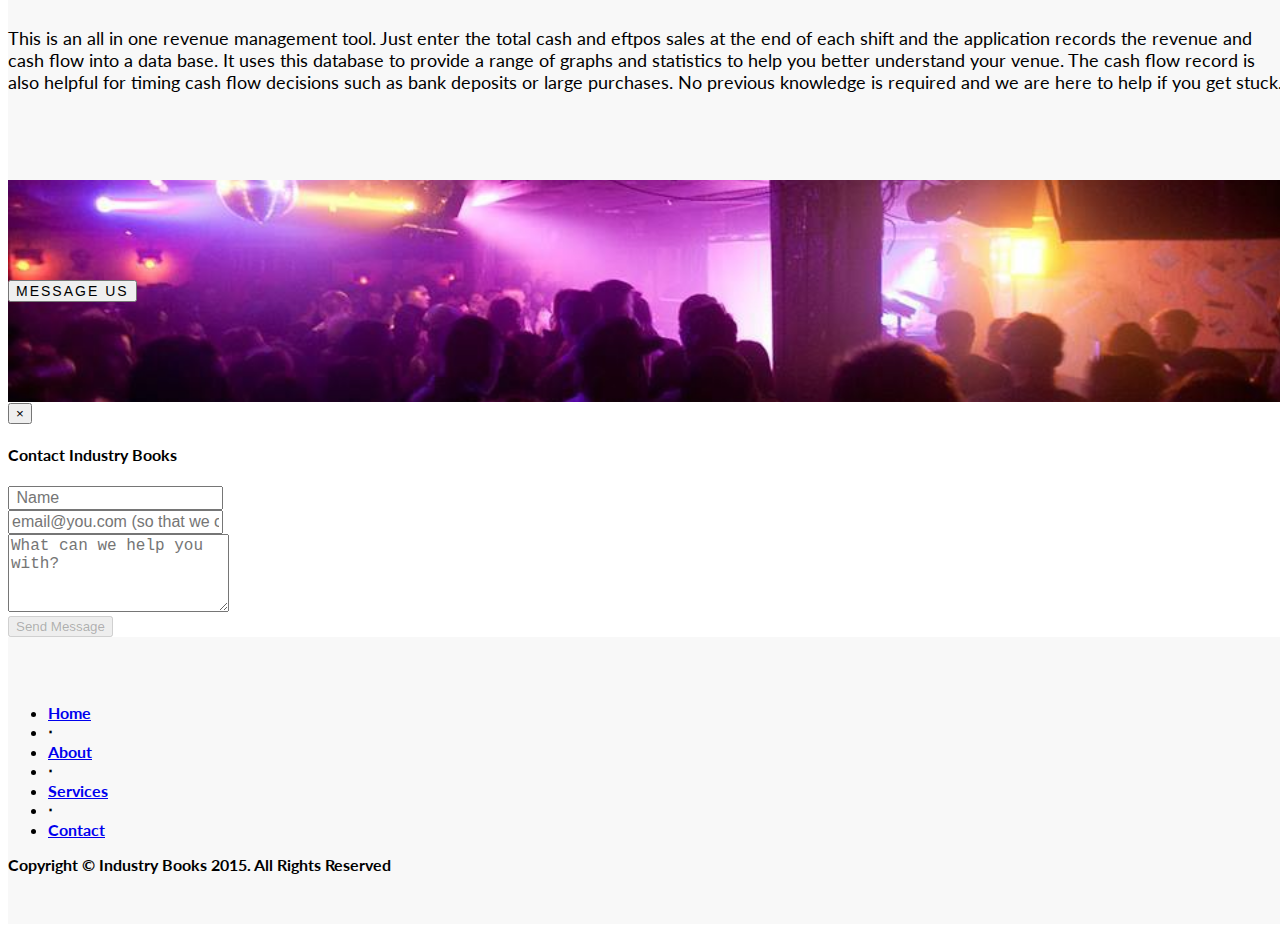
==== commit 4c7f677d: "Merge pull request #13 from jamesfmac/master" ====
--- a/index.html
+++ b/index.html
@@ -77,18 +77,8 @@
                     </div>
                         <h3>Hospitality management made... simple</h3>
                         <hr class="intro-divider">
-                        <ul class="list-inline intro-social-buttons">
-                            <li>
-                                <a href="https://twitter.com/SBootstrap" class="btn btn-default btn-lg"><i class="fa fa-twitter fa-fw"></i> <span class="network-name">Twitter</span></a>
-                            </li>
-                            <li>
-                                <button type="button" data-toggle="modal" href="#contactForm" class="btn btn-default btn-lg"> <span class="glyphicon glyphicon-envelope "></span> <span class="network-name"> Message Us</span></button>
-                            </li>
-                            <li>
-                                <a href="http://au.linkedin.com/in/jamesmcmanamey" class="btn btn-default btn-lg"><i class="fa fa-linkedin fa-fw"></i> <span class="network-name">Linkedin</span></a>
-                            </li>
-                        </ul>
-
+                        <br>
+                        <br>
                 </div>
             </div>
 
@@ -108,8 +98,10 @@
                 <div class="col-lg-5 col-sm-6">
                     <hr class="section-heading-spacer">
                     <div class="clearfix"></div>
-                    <h2 class="section-heading">Death to the Stock Photo:<br>Special Thanks</h2>
-                    <p class="lead">A special thanks to <a target="_blank" href="http://join.deathtothestockphoto.com/">Death to the Stock Photo</a> for providing the photographs that you see in this template. Visit their website to become a member.</p>
+                    <h2 class="section-heading">Staff Rosters</h2>
+                    <p class="lead">Create, distribute, modify and re-distribute. We know organising shift work can be a challenge so we’ve created a user friendly application to save you time and avoid confusion if shifts are changed as you go. </p> <p class="lead">
+No previous knowledge is required and we are here to help if you get stuck.
+Watch this space for our new mobile application </p>
                 </div>
                 <div class="col-lg-5 col-lg-offset-2 col-sm-6">
                     <img class="img-responsive" src="img/ipad.png" alt="">
@@ -130,8 +122,9 @@
                 <div class="col-lg-5 col-lg-offset-1 col-sm-push-6  col-sm-6">
                     <hr class="section-heading-spacer">
                     <div class="clearfix"></div>
-                    <h2 class="section-heading">3D Device Mockups<br>by PSDCovers</h2>
-                    <p class="lead">Turn your 2D designs into high quality, 3D product shots in seconds using free Photoshop actions by <a target="_blank" href="http://www.psdcovers.com/">PSDCovers</a>! Visit their website to download some of their awesome, free photoshop actions!</p>
+                    <h2 class="section-heading">Stock Management </h2>
+                    <p class="lead">Maintain a single database of wholesale products and use that database to manage stocktake, predict stock ordering requirements and calculate product mark-ups. The mark-up tool is perfect for products with multiple ingredients such as cocktails or food dishes.
+No previous knowledge is required and we are here to help if you get stuck. </p>
                 </div>
                 <div class="col-lg-5 col-sm-pull-6  col-sm-6">
                     <img class="img-responsive" src="img/dog.png" alt="">
@@ -152,8 +145,9 @@
                 <div class="col-lg-5 col-sm-6">
                     <hr class="section-heading-spacer">
                     <div class="clearfix"></div>
-                    <h2 class="section-heading">Google Web Fonts and<br>Font Awesome Icons</h2>
-                    <p class="lead">This template features the 'Lato' font, part of the <a target="_blank" href="http://www.google.com/fonts">Google Web Font library</a>, as well as <a target="_blank" href="http://fontawesome.io">icons from Font Awesome</a>.</p>
+                    <h2 class="section-heading">Revenue Tracking</h2>
+                    <p class="lead">This is an all in one revenue management tool. Just enter the total cash and eftpos sales at the end of each shift and the application records the revenue and cash flow into a data base. It uses this database to provide a range of graphs and statistics to help you better understand your venue. The cash flow record is also helpful for timing cash flow decisions such as bank deposits or large purchases.
+No previous knowledge is required and we are here to help if you get stuck.  </p>
                 </div>
                 <div class="col-lg-5 col-lg-offset-2 col-sm-6">
                     <img class="img-responsive" src="img/phones.png" alt="">
@@ -166,50 +160,20 @@
     </div>
     <!-- /.content-section-a -->
 
-      <div class="content-section-b">
-
-        <div class="container">
-
-            <div class="row">
-                <div class="col-lg-5 col-lg-offset-1 col-sm-push-6  col-sm-6">
-                    <hr class="section-heading-spacer">
-                    <div class="clearfix"></div>
-                    <h2 class="section-heading">Fourth Section<br>for product details</h2>
-                    <p class="lead">This text is where we can add a description of the product and highlight the benefits from using it. Needs to be short and catchy..<br><br></p>
-                </div>
-                <div class="col-lg-5 col-sm-pull-6  col-sm-6">
-                    <img class="img-responsive" src="img/Temp_logo.jpg" alt="">
-                </div>
-            </div>
-
-        </div>
-        <!-- /.container -->
-
-    </div>
-    <!-- /.content-section-b -->
+
 
 	<a  name="contact"></a>
     <div class="banner">
 
         <div class="container">
 
-            <div class="row">
-                <div class="col-lg-6">
-                    <h2>Connect to Industry Books:</h2>
-                </div>
-                <div class="col-lg-6 col-lg-offset-0 col-xs-4 col-xs-offset-4">
-                    <ul class="list-inline banner-social-buttons ">
-                        <li  >
-                            <a href="https://twitter.com/SBootstrap" class="btn btn-default btn-lg"><i class="fa fa-twitter fa-fw"></i> <span class="network-name">Twitter</span></a>
-                        </li>
-                        <li>
-                             <button type="button" data-toggle="modal" href="#contactForm" class="btn btn-default btn-lg"> <span class="glyphicon glyphicon-envelope "></span> <span class="network-name"> Message Us</span></button>
-                        </li>
-                        <li>
-                            <a href="#" class="btn btn-default btn-lg"><i class="fa fa-linkedin fa-fw"></i> <span class="network-name">Linkedin</span></a>
-                        </li>
-                    </ul>
-                </div>
+            <div class="row text-center">
+
+
+
+                <button type="button" data-toggle="modal" href="#contactForm" class="btn btn-default btn-lg"> <span class="glyphicon glyphicon-envelope "></span> <span class="network-name"> Message Us</span></button>
+
+
             </div>
 
         </div>
@@ -220,48 +184,62 @@
 
     <!--/ contact form -->
             <div class="row">
-
-            <div class="modal fade" id="contactForm" tableindex=- 1 role="dialog" aria-labelledby="contactFormLabel" aria-hidden="true">
-                <div class="modal-dialog">
-                    <div class="modal-content">
-                        <div class="modal-header">
-                            <button type="button" class="close" data-dismiss="modal" aria-hidden="true">&times;</button>
-                            <h4 class="modal-title">We'd love to hear from you</h4>
+    <!--modal contact form -->
+    <div class="row">
+	    <?php
+	include 'phpsettings.php';
+	?>
+
+        <div class="modal fade" id="contactForm" tableindex=- 1 role="dialog" aria-labelledby="contactFormLabel" aria-hidden="true">
+            <div class="modal-dialog">
+                <div class="modal-content" >
+                    <div class="modal-header">
+                        <button type="button" class="close" data-dismiss="modal" aria-hidden="true">&times;</button>
+                        <h4 class="modal-title text-center">Contact Industry Books</h4>
+                    </div>
+<form class="form-horizontal" role = "form" action = "indb.php" method = "post">
+                    <div class="modal-body">
+
+                            <div class="form-group">
+                                <label class=" control-label col-sm-2" for="nameField"><span class="glyphicon glyphicon-user blue gi-2x"></span>
+                                </label>
+                                <div class="col-sm-10">
+                                    <input style="font-size:16px" type="text" class="form-control" name ="nameField" id="nameField" placeholder=" Name" required>
+                                </div>
+                            </div>
+                            <div class="form-group">
+                                <label class="control-label col-sm-2" for="emailField"><span class="glyphicon glyphicon-envelope blue gi-2x"></span>
+                                </label>
+                                <div class="col-sm-10">
+                                    <input style="font-size:16px" type="email" class="form-control col-sm-10" name = "emailField" id="emailField" placeholder="email@you.com (so that we can contact you)" required>
+                                </div>
+                            </div>
+                            <div class="form-group">
+                                <label class="control-label col-sm-2" for="messageField"><span class="glyphicon glyphicon-pencil blue gi-2x"></span>
+                                </label>
+                                <div class="col-sm-10">
+                                    <textarea style="font-size:16px" class="form-control" name ="messageField" id="messageField" placeholder="What can we help you with?" rows="4"></textarea>
+                                </div>
+                                </div>
+                                <div id = "divCaptcha" class="form-group">
+                                <div class = "col-sm-3 col-sm-offset-3">
+                               <div class="g-recaptcha" data-callback = "enableBtn" data-sitekey="6LdpBAkTAAAAAAjsMBRFLzjaDlXIOBwDgKgE0r4R"></div>
+                                    </div>
+                            </div>
+
+                    </div>
+                    <div class="modal-footer">
+                         <button class = "btn btn-primary btn-lg type " name = "submit" id ="btnSubmit" value = "send" disabled="disabled">Send Message </button>
+
+                      </div>
+    </form>
                         </div>
-                        <div class="modal-body">
-                            <form class="form-horizontal">
-                                <div class="form-group">
-                                    <label class=" control-label col-sm-2" for="nameField"><span class= "glyphicon glyphicon-user blue gi-2x"></span></label>
-                                    <div class="col-sm-10">
-                                        <input type="text" style="font-size:16px" class="form-control-required" id="nameField" placeholder=" Name" required>
-                                    </div>
-                                </div>
-                                <div class="form-group">
-                                    <label class="control-label col-sm-2" for="emailField"><span class= "glyphicon glyphicon-envelope blue gi-2x"></span></label>
-                                    <div class="col-sm-10">
-                                        <input type="email" style="font-size:16px" class="form-control-required col-sm-10" id="emailField" placeholder="Email@you.com" required>
-                                    </div>
-                                </div>
-                                <div class="form-group">
-                                    <label class="control-label col-sm-2" for="messageField"><span class= "glyphicon glyphicon-pencil blue gi-2x"></span></label>
-                                    <div class="col-sm-10">
-                                    <textarea class ="form-control" style="font-size:16px" id="messageField" placeholder="Please type us a message.." rows="4"></textarea>
-                                    </div>
-                                </div>
-
-                            </form>
-
-                        </div>
-                        <div class="modal-footer">
-                            <button type="button" class="btn btn-default" data-dismiss="modal">Close</button>
-                            <button type="button" class="btn btn-primary">Submit</button>
-                        </div>
-                    </div>
-                </div>
-            </div>
-
-
-        </div>
+                    </div>
+                    </div>
+        </div>
+    </div>
+
+
 
 
     <!-- Footer -->
@@ -286,7 +264,7 @@
                             <a href="#contact">Contact</a>
                         </li>
                     </ul>
-                    <p class="copyright text-muted small">Copyright &copy; Industry Books 2014. All Rights Reserved</p>
+                    <p class="copyright text-muted small">Copyright &copy; Industry Books 2015. All Rights Reserved</p>
                 </div>
             </div>
         </div>
@@ -298,6 +276,13 @@
     <!-- Bootstrap Core JavaScript -->
     <script src="js/bootstrap.min.js"></script>
 
+    <!-- captcha validation -->
+    <script src="https://www.google.com/recaptcha/api.js" async defer></script>
+
+    <!-- contact form control -->
+    <script src = "js/contact.js"></script>
+
+
 </body>
 
 </html>
